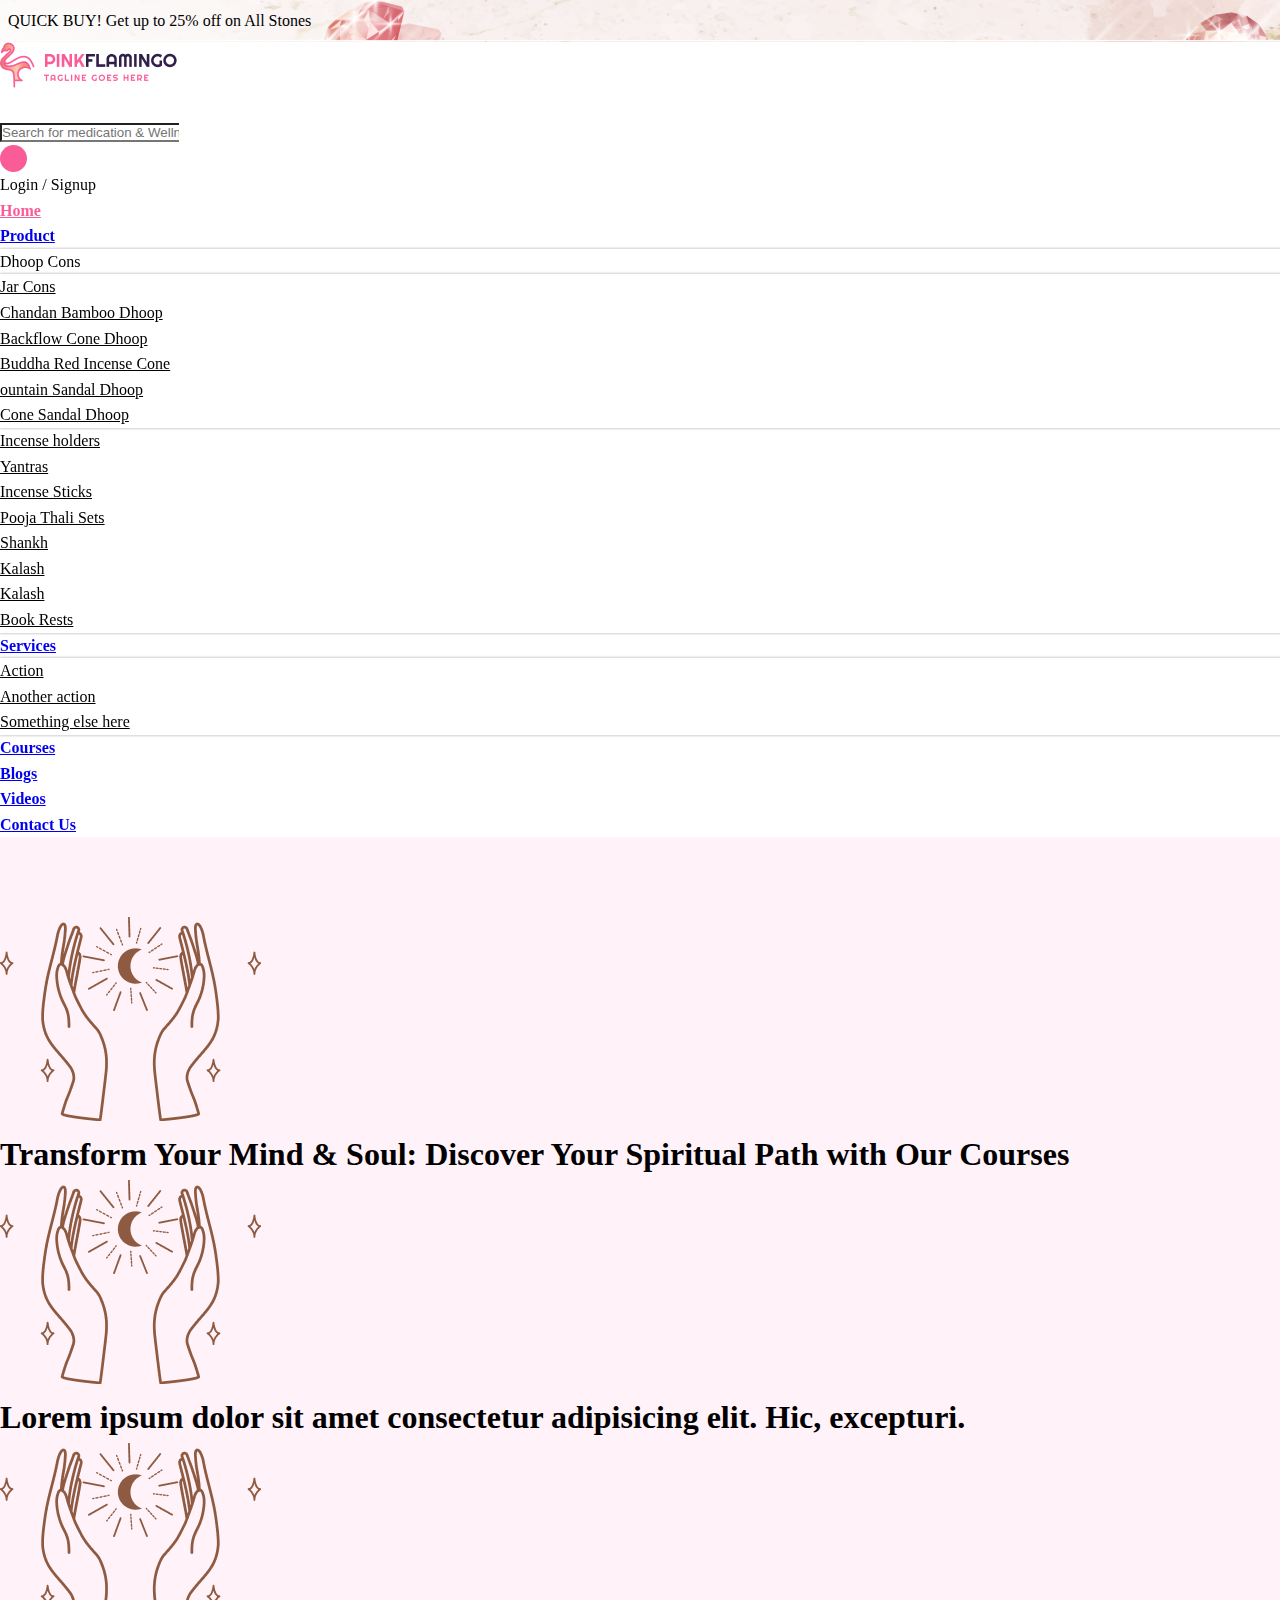
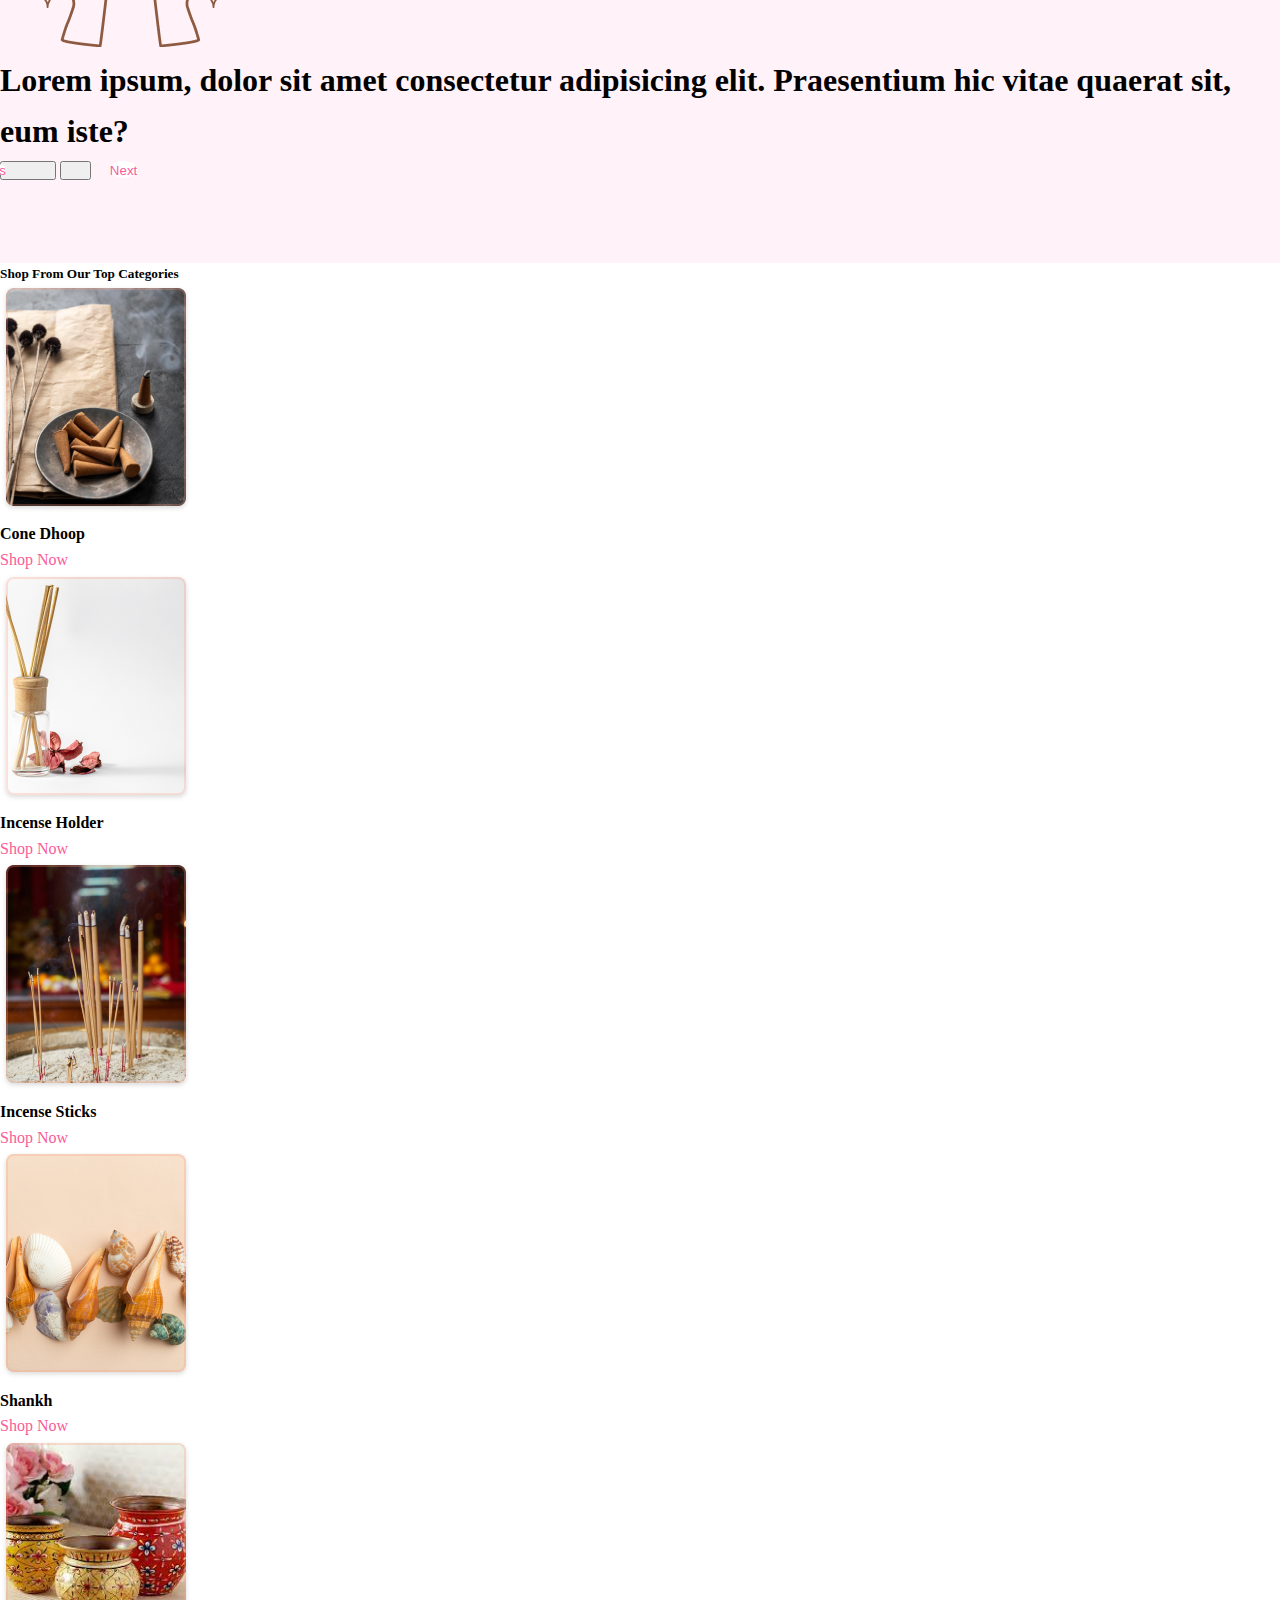
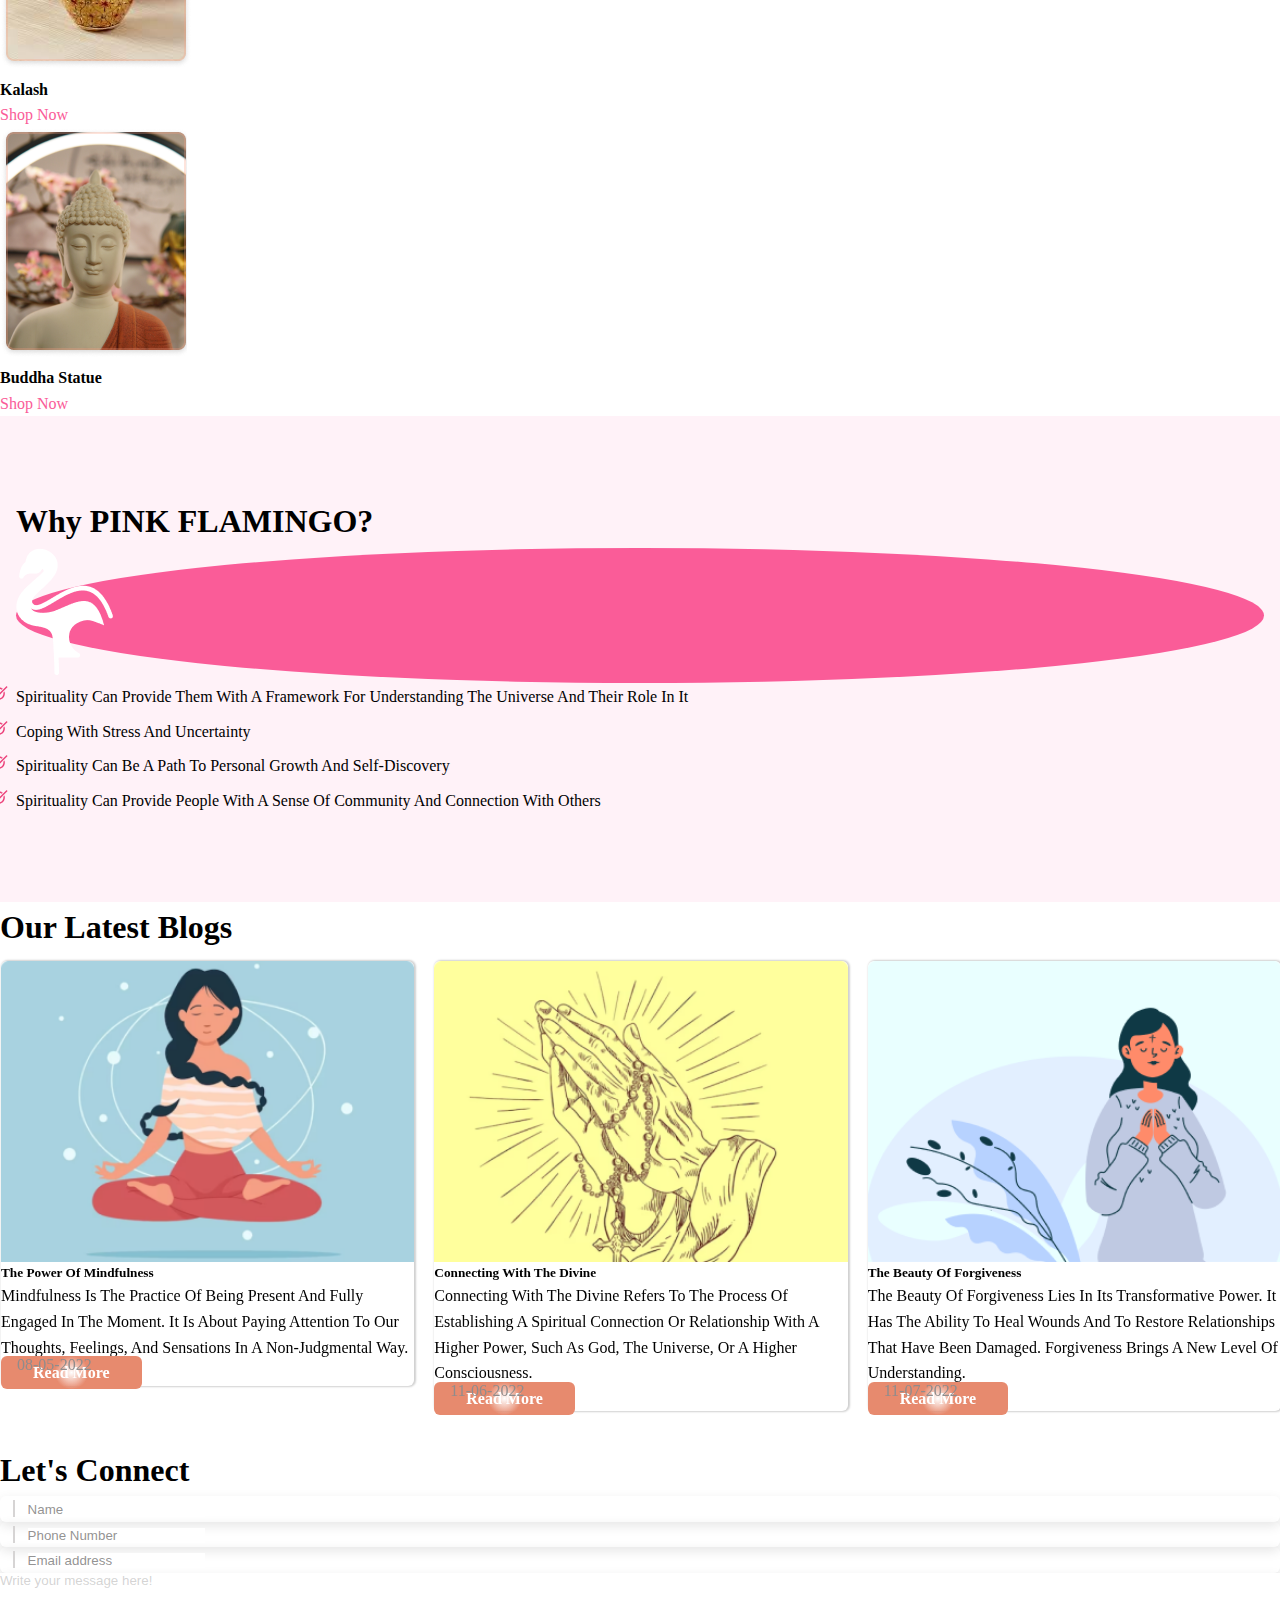
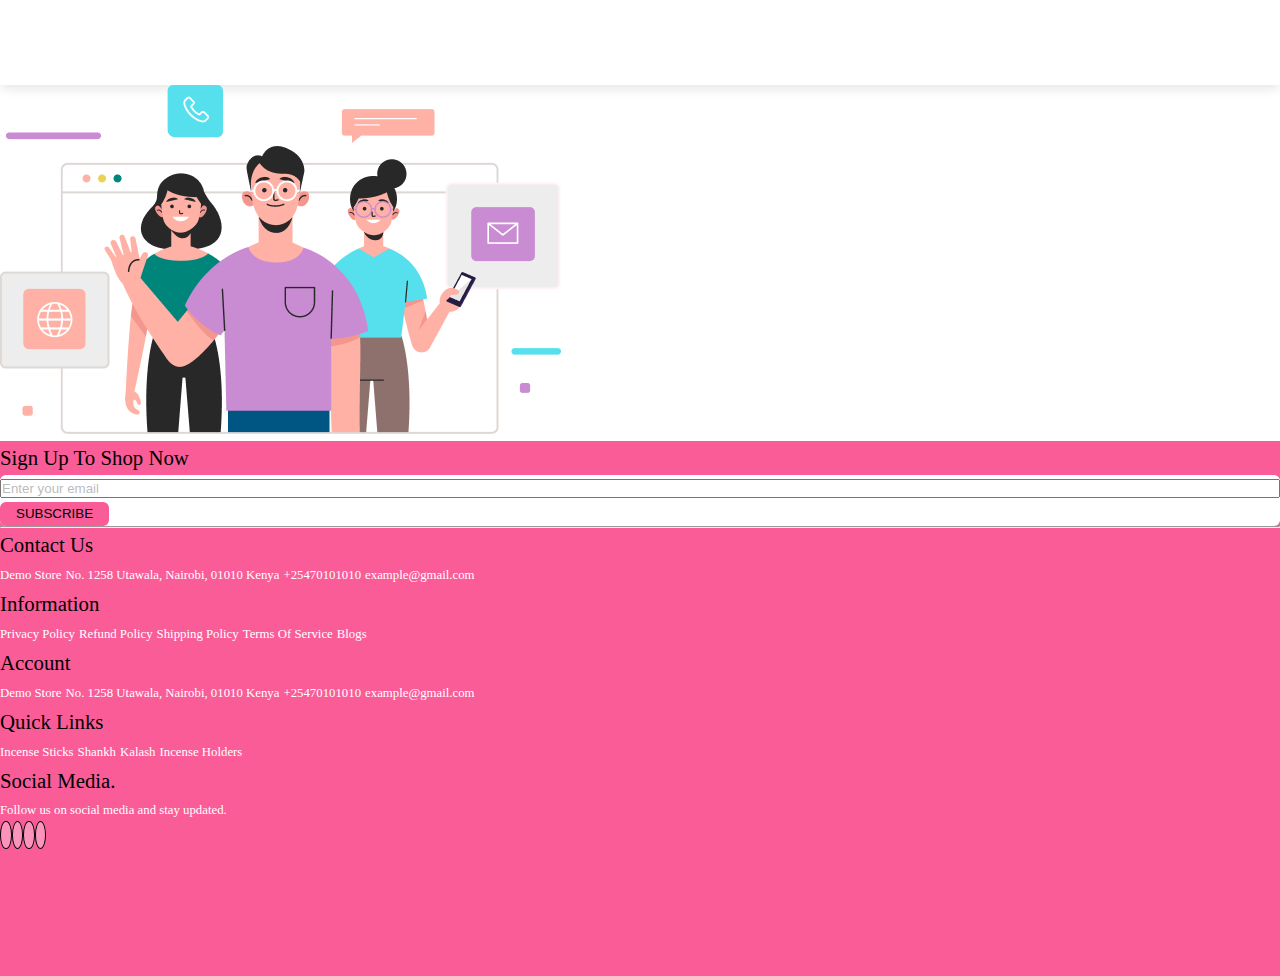
==== index.html @ a3e43878 "Update index.html" ====
<!DOCTYPE html>
<html lang="en">

<head>
  <!-- Required meta tags -->
  <meta charset="utf-8" />
  <meta name="viewport" content="width=device-width, initial-scale=1" />

  <!-- Bootstrap CSS -->
  <link href="https://cdn.jsdelivr.net/npm/bootstrap@5.0.2/dist/css/bootstrap.min.css" rel="stylesheet"
    integrity="sha384-EVSTQN3/azprG1Anm3QDgpJLIm9Nao0Yz1ztcQTwFspd3yD65VohhpuuCOmLASjC" crossorigin="anonymous">


 <title>PinkFlamingo - Trendy Flamingo Products & Unique Gifts</title>
  <meta name="description" content="PINKFLAMINGO: Your ultimate destination for unique, stylish, and trendy flamingo-themed products. Discover our exclusive collection today!">
    <meta name="keywords" content="PINKFLAMINGO, flamingo products, stylish flamingo items, trendy flamingo accessories, unique gifts, flamingo decor">

  <!-- custom links -->
  <link rel="stylesheet" href="https://cdnjs.cloudflare.com/ajax/libs/font-awesome/6.5.2/css/all.min.css"
    integrity="sha512-SnH5WK+bZxgPHs44uWIX+LLJAJ9/2PkPKZ5QiAj6Ta86w+fsb2TkcmfRyVX3pBnMFcV7oQPJkl9QevSCWr3W6A=="
    crossorigin="anonymous" referrerpolicy="no-referrer" />
  <link rel="stylesheet" href="https://cdnjs.cloudflare.com/ajax/libs/OwlCarousel2/2.3.4/assets/owl.carousel.min.css"
    integrity="sha512-tS3S5qG0BlhnQROyJXvNjeEM4UpMXHrQfTGmbQ1gKmelCxlSEBUaxhRBj/EFTzpbP4RVSrpEikbmdJobCvhE3g=="
    crossorigin="anonymous" referrerpolicy="no-referrer" />
  <link rel="stylesheet"
    href="https://cdnjs.cloudflare.com/ajax/libs/OwlCarousel2/2.3.4/assets/owl.theme.default.min.css"
    integrity="sha512-sMXtMNL1zRzolHYKEujM2AqCLUR9F2C4/05cdbxjjLSRvMQIciEPCQZo++nk7go3BtSuK9kfa/s+a4f4i5pLkw=="
    crossorigin="anonymous" referrerpolicy="no-referrer" />
  <link rel="stylesheet" href="./assets/css/style.css" />
</head>

<body>
  <div class="header">
    <div class="offerHeadline text-center">
      QUICK BUY! Get up to 25% off on All Stones
    </div>
    <div class="container">
      <div class="row align-items-center py-3">
        <!-- Logo -->
        <div class="col-12 col-md-2 text-center text-md-start">
          <a href="./index.html">
            <img src="./assets/images/logo.png" alt="Logo" class="img-fluid" />
          </a>
        </div>

        <!-- Search Bar -->
        <div class="col-10 col-md-9 col-lg-7 my-3 my-md-0">
          <div class="input-group">
            <span class="input-group-text" id="basic-addon1">
              <div class="d-flex gap-3 align-items-center">
                <i class="fa fa-map-marker" aria-hidden="true"></i>
                <span>Deliver to 110094</span>
              </div>
            </span>
            <input type="text" class="form-control" placeholder="Search for medication & Wellness products.."
              aria-label="Username" aria-describedby="basic-addon1" />
            <span class="input-group-text searchIcon" id="basic-addon1">
              <i class="fa fa-search" aria-hidden="true"></i>
            </span>
          </div>
        </div>

        <!-- Purchase Cart Icon -->
        <div class="col-2 col-md-1 col-lg-1 text-center">
          <i class="fa fa-cart-plus" aria-hidden="true"></i>
        </div>

        <!-- Login/Signup Button -->
        <div class="col-12 col-lg-2 text-center text-md-end">
          <div class="d-flex loginSingup">
            <div class="userIcon">
              <i class="fa fa-user" aria-hidden="true"></i>
            </div>
            <a href="#" class="">Login</a> / <a href="#" class="">Signup</a>
          </div>
        </div>
        <div class="col-12 col-lg-12">
          <nav class="navbar navbar-expand-lg navbar-light bg-body-tertiary">
            <div class="container-fluid justify-content-end">
              <button class="navbar-toggler" type="button" data-bs-toggle="collapse"
                data-bs-target="#navbarCenteredExample" aria-controls="navbarCenteredExample" aria-expanded="false"
                aria-label="Toggle navigation">
                <i class="fas fa-bars"></i>
              </button>
              <div class="collapse navbar-collapse justify-content-center" id="navbarCenteredExample">
                <ul class="navbar-nav gap-3 mb-2 mb-lg-0">
                  <li class="nav-item">
                    <a class="nav-link active" aria-current="page" href="./index.html">Home</a>
                  </li>
                  <li class="nav-item dropdown">
                    <a class="nav-link dropdown-toggle" href="#" id="navbarDarkDropdownMenuLink" role="button"
                      data-bs-toggle="dropdown" aria-expanded="false">
                      Product
                      <i class="fa fa-chevron-down dropChevron" aria-hidden="true"></i>
                    </a>
                    <ul class="dropdown-menu productdropdown dropdown-menu-dark"
                      aria-labelledby="navbarDarkDropdownMenuLink">
                      <li>
                        <a class="dropdown-item innerDropdownBtn">
                          <div class="d-flex justify-content-between align-items-center">
                            Dhoop Cons
                            <i class="fa fa-angle-right dropChevron" aria-hidden="true"></i>
                          </div>
                        </a>
                        <ul class="dropdown-menu innerDropdown dropdown-menu-dark"
                          aria-labelledby="navbarDarkDropdownMenuLink">
                          <li>
                            <a class="dropdown-item" href="./products/jars.html">Jar Cons</a>
                          </li>
                          <li>
                            <a class="dropdown-item" href="#">
                              Chandan Bamboo Dhoop
                            </a>
                          </li>
                          <li>
                            <a class="dropdown-item" href="#">
                              Backflow Cone Dhoop</a>
                          </li>
                          <li>
                            <a class="dropdown-item" href="#">Buddha Red Incense Cone</a>
                          </li>
                          <li>
                            <a class="dropdown-item" href="#">ountain Sandal Dhoop</a>
                          </li>
                          <li>
                            <a class="dropdown-item" href="#">Cone Sandal Dhoop</a>
                          </li>
                        </ul>
                      </li>
                      <li>
                        <a class="dropdown-item" href="#">Incense holders</a>
                      </li>
                      <li><a class="dropdown-item" href="#">Yantras</a></li>
                      <li>
                        <a class="dropdown-item" href="#">Incense Sticks</a>
                      </li>
                      <li>
                        <a class="dropdown-item" href="#">Pooja Thali Sets</a>
                      </li>
                      <li><a class="dropdown-item" href="#">Shankh</a></li>
                      <li><a class="dropdown-item" href="#">Kalash</a></li>
                      <li><a class="dropdown-item" href="#">Kalash</a></li>
                      <li>
                        <a class="dropdown-item" href="#">Book Rests</a>
                      </li>
                    </ul>
                  </li>
                  <li class="nav-item dropdown">
                    <a class="nav-link dropdown-toggle" href="#" id="navbarDarkDropdownMenuLink" role="button"
                      data-bs-toggle="dropdown" aria-expanded="false">
                      Services
                      <i class="fa fa-chevron-down dropChevron" aria-hidden="true"></i>
                    </a>
                    <ul class="dropdown-menu dropdown-menu-dark" aria-labelledby="navbarDarkDropdownMenuLink">
                      <li><a class="dropdown-item" href="#">Action</a></li>
                      <li>
                        <a class="dropdown-item" href="#">Another action</a>
                      </li>
                      <li>
                        <a class="dropdown-item" href="#">Something else here</a>
                      </li>
                    </ul>
                  </li>
                  <li class="nav-item">
                    <a class="nav-link" href="#">Courses</a>
                  </li>
                  <li class="nav-item">
                    <a class="nav-link" href="#">Blogs</a>
                  </li>
                  <li class="nav-item">
                    <a class="nav-link" href="#">Videos</a>
                  </li>
                  <li class="nav-item">
                    <a class="nav-link" href="#">Contact Us</a>
                  </li>
                </ul>
                <!-- Left links -->
              </div>
              <!-- Collapsible wrapper -->
            </div>
            <!-- Container wrapper -->
          </nav>
        </div>
      </div>
    </div>
  </div>
  <!-- ---------------------------------- -->
  <!-- ---------------------------------- -->
  <section class="bannerArea">
    <div class="container">
      <div id="carouselExampleControls" class="carousel slide" data-bs-ride="carousel">
        <div class="carousel-inner">
          <div class="carousel-item active">
            <div class="item1 d-flex gap-5 align-items-center justify-content-between">
              <img src="./assets/images/hands.png" class="w-25" alt="" />
              <h1 class="w-70">
                Transform Your Mind & Soul: Discover Your Spiritual Path with
                Our Courses
              </h1>
            </div>
          </div>

          <div class="carousel-item">
            <div class="item2 d-flex gap-5 align-items-center justify-content-between">
              <img src="./assets/images/hands.png" class="w-25" alt="" />
              <h1 class="w-70">
                Lorem ipsum dolor sit amet consectetur adipisicing elit. Hic,
                excepturi.
              </h1>
            </div>
          </div>

          <div class="carousel-item">
            <div class="item3 d-flex gap-5 align-items-center justify-content-between">
              <img src="./assets/images/hands.png" class="w-25" alt="" />
              <h1 class="w-70">
                Lorem ipsum, dolor sit amet consectetur adipisicing elit.
                Praesentium hic vitae quaerat sit, eum iste?
              </h1>
            </div>
          </div>
        </div>
        <button class="carousel-control-prev blogPrev" type="button" data-bs-target="#carouselExampleControls"
          data-bs-slide="prev">
          <span class="carousel-control-prev-icon d-flex align-items-center justify-content-center" aria-hidden="true">
            <i class="fa fa-chevron-left" aria-hidden="true"></i>
          </span>

          <span class="visually-hidden">Previous</span>
        </button>
        <button class="carousel-control-next blogNext" type="button" data-bs-target="#carouselExampleControls"
          data-bs-slide="next">
          <span class="carousel-control-next-icon d-flex align-items-center justify-content-center" aria-hidden="true">
            <i class="fa fa-angle-right" aria-hidden="true"></i>
          </span>
          <span class="visually-hidden">Next</span>
        </button>
      </div>
    </div>
  </section>
  <!-- ---------------------------------- -->
  <!-- ---------------------------------- -->
  <section class="categoriesArea pt-5 pb-5">
    <div class="container">
      <h5 class="bold">Shop From Our Top Categories</h5>

      <div class="row">
        <div class="col-12 col-md-4 col-xl-2">
          <div class="categoriesCard text-center">
            <img src="./assets/images/cone-dhoop.png" alt="" />
            <div class="cardTitle bold">Cone Dhoop</div>
            <a href="#"> Shop Now </a>
          </div>
        </div>
        <div class="col-12 col-md-4 col-xl-2">
          <div class="categoriesCard text-center">
            <img src="./assets/images/incense-holder.png" alt="" />
            <div class="cardTitle bold">Incense Holder</div>
            <a href="#"> Shop Now </a>
          </div>
        </div>
        <div class="col-12 col-md-4 col-xl-2">
          <div class="categoriesCard text-center">
            <img src="./assets/images/incense-sticks.png" alt="" />
            <div class="cardTitle bold">Incense Sticks</div>
            <a href="#"> Shop Now </a>
          </div>
        </div>
        <div class="col-12 col-md-4 col-xl-2">
          <div class="categoriesCard text-center">
            <img src="./assets/images/shankh.png" alt="" />
            <div class="cardTitle bold">Shankh</div>
            <a href="#"> Shop Now </a>
          </div>
        </div>
        <div class="col-12 col-md-4 col-xl-2">
          <div class="categoriesCard text-center">
            <img src="./assets/images/kalash.png" alt="" />
            <div class="cardTitle bold">Kalash</div>
            <a href="#"> Shop Now </a>
          </div>
        </div>
        <div class="col-12 col-md-4 col-xl-2">
          <div class="categoriesCard text-center">
            <img src="./assets/images/buddha.png" alt="" />
            <div class="cardTitle bold">Buddha Statue</div>
            <a href="#"> Shop Now </a>
          </div>
        </div>
      </div>
    </div>
  </section>

  <section class="whyFlamingo">
    <div class="container">
      <h1 class="headTitle text-center bold">Why PINK FLAMINGO?</h1>
      <div class="row mt-5 align-items-center justify-content-center">
        <div class="col-12 col-md-4">
          <div class="flamingoImg text-center p-5">
            <img src="./assets/images/flamingo.png" alt="" class="w-50 h-75" />
          </div>
        </div>
        <div class="col-12 col-md-6">
          <ul class="detailsUl">
            <li>
              Spirituality Can Provide Them With A Framework For Understanding
              The Universe And Their Role In It
            </li>
            <li>Coping With Stress And Uncertainty</li>
            <li>
              Spirituality Can Be A Path To Personal Growth And Self-Discovery
            </li>
            <li>
              Spirituality Can Provide People With A Sense Of Community And
              Connection With Others
            </li>
          </ul>
        </div>
      </div>
    </div>
  </section>

  <section class="blogArea pt-5 pb-5">
    <div class="container">
       <h1 class="text-center bold">Our Latest Blogs</h1>
      <div class="row justify-content-center align-items-center g-2 mt-5">
        <div class="carousel-wrap">
          <div class="owl-carousel">
            <div class="item">
              <div class="col px-2">
                <div class="cardContainer">
                  <div class="card pb-5">
                    <img src="./assets/images/blog-girl.png" class="card-img-top" alt="" />
                    <div class="card-body">
                      <h5 class="card-title text-center">
                        The Power Of Mindfulness
                      </h5>
                      <p class="card-text">
                        Mindfulness Is The Practice Of Being Present And Fully
                        Engaged In The Moment. It Is About Paying Attention To
                        Our Thoughts, Feelings, And Sensations In A
                        Non-Judgmental Way.
                      </p>
                      <div class="text-center pt-3">
                        <a href="" class="blogReadMore">Read More</a>
                      </div>
                    </div>
                    <p class="blogDate">08-05-2022</p>
                  </div>
                </div>
              </div>
            </div>
            <div class="item">
              <div class="col px-2">
                <div class="cardContainer">
                  <div class="card pb-5">
                    <img src="./assets/images/blog-hands.png" class="card-img-top" alt="" />
                    <div class="card-body">
                      <h5 class="card-title text-center">
                        Connecting With The Divine
                      </h5>
                      <p class="card-text">
                        Connecting With The Divine Refers To The Process Of
                        Establishing A Spiritual Connection Or Relationship
                        With A Higher Power, Such As God, The Universe, Or A
                        Higher Consciousness.
                      </p>
                      <div class="text-center pt-3">
                        <a href="" class="blogReadMore">Read More</a>
                      </div>
                    </div>
                    <p class="blogDate">11-06-2022</p>
                  </div>
                </div>
              </div>
            </div>
            <div class="item">
              <div class="col px-2">
                <div class="cardContainer">
                  <div class="card pb-5">
                    <img src="./assets/images/blog-girl-2.png" class="card-img-top" alt="" />
                    <div class="card-body">
                      <h5 class="card-title text-center">
                        The Beauty Of Forgiveness
                      </h5>
                      <p class="card-text">
                        The Beauty Of Forgiveness Lies In Its Transformative
                        Power. It Has The Ability To Heal Wounds And To
                        Restore Relationships That Have Been Damaged.
                        Forgiveness Brings A New Level Of Understanding.
                      </p>
                      <div class="text-center pt-3">
                        <a href="" class="blogReadMore">Read More</a>
                      </div>
                    </div>
                    <p class="blogDate">11-07-2022</p>
                  </div>
                </div>
              </div>
            </div>
          </div>
        </div>
      </div>
    </div>
  </section>
  <!-- connection -->
  <section class="connection my-5">
    <div class="container">
      <h1 class="text-center mb-5">Let's Connect</h1>
      <div class="row mt-5">
        <div class="col-12 col-lg-6 mb-3">
          <form class="form" autocomplete="on">
            <div class="row">
              <div class="inputArea col-6 d-flex align-items-center px-3 py-4">
                <i class="fa-regular fa-user"></i>
                <input type="text" placeholder="Name" class="w-100" />
              </div>
              <div class="inputArea col-6 d-flex align-items-center px-3 py-4">
                <i class="fa-solid fa-phone"></i>
                <input type="tel" placeholder="Phone Number" class="w-100" />
              </div>
            </div>
            <div class="inputArea d-flex align-items-center mt-3 px-3 py-4">
              <i class="fa-regular fa-envelope"></i>
              <input type="email" placeholder="Email address" class="w-100" />
            </div>
            <div class="inputArea messageBox d-flex mt-3 px-3 py-4">
              <input type="text" placeholder="Write your message here!" class="w-100" />
            </div>
          </form>
        </div>
        <div class="col-12 col-lg-6">
          <div class="imgWrapper">
            <img src="./assets/images/contact-img.png" alt="" class="w-100" />
          </div>
        </div>
      </div>
    </div>
  </section>

  <!-- footer -->
  <footer class="text-white">
    <div class="container">
      <div class="topRow p-5">
        <div class="row">
          <div class="col-lg-6 col-12 col-md-4 d-flex align-items-center gap-2">
            <i class="fa-regular fa-envelope"></i>
            <h2>Sign Up To Shop Now</h2>
          </div>
          <div class="col-lg-6 col-12 col-md-8">
            <div class="inputField p-2 d-flex flex-column gap-3 flex-md-row">
              <input type="email" placeholder="Enter your email" class="border-0" />
              <button class="text-white">SUBSCRIBE</button>
            </div>
          </div>
        </div>
      </div>
    </div>
    <hr />
    <div class="container-fluid">
      <div class="bottomRow px-3 py-5">
        <div class="rows d-flex justify-content-between text-white flex-wrap">
          <div class="row1 d-flex flex-column">
            <h3>Contact Us</h3>
            <a href="">Demo Store</a>
            <a href=""> No. 1258 Utawala, Nairobi, 01010 Kenya</a>
            <a href="">+25470101010</a>
            <a href="">example@gmail.com</a>
          </div>
          <div class="row2 d-flex flex-column">
            <h3>Information</h3>

            <a href="">Privacy Policy</a>
            <a href=""> Refund Policy</a>
            <a href="">Shipping Policy</a>
            <a href="">Terms Of Service</a>
            <a href=""> Blogs</a>
          </div>
          <div class="row3 d-flex flex-column">
            <h3>Account</h3>
            <a href="">Demo Store</a>
            <a href=""> No. 1258 Utawala, Nairobi, 01010 Kenya</a>
            <a href="">+25470101010</a>
            <a href="">example@gmail.com</a>
          </div>
          <div class="row4 d-flex flex-column">
            <h3>Quick Links</h3>

            <a href="">Incense Sticks</a>
            <a href=""> Shankh</a>
            <a href="">Kalash</a>
            <a href="">Incense Holders</a>
          </div>
          <div class="row5 d-flex flex-column">
            <h3>Social Media.</h3>
            <a href="">Follow us on social media and stay updated.</a>
            <div class="icons d-flex gap-3 mt-3">
              <i class="fa-brands fa-twitter"></i>
              <i class="fa-brands fa-square-facebook"></i>
              <i class="fa-brands fa-square-instagram"></i>
              <i class="fa-brands fa-youtube"></i>
            </div>
          </div>
        </div>
      </div>
    </div>
  </footer>
  <!-- Optional JavaScript; choose one of the two! -->

  <!-- Option 1: Bootstrap Bundle with Popper -->
  <script src="https://cdn.jsdelivr.net/npm/bootstrap@5.0.2/dist/js/bootstrap.bundle.min.js"
    integrity="sha384-MrcW6ZMFYlzcLA8Nl+NtUVF0sA7MsXsP1UyJoMp4YLEuNSfAP+JcXn/tWtIaxVXM"
    crossorigin="anonymous"></script>


  <!-- Option 2: Separate Popper and Bootstrap JS -->
  <!--
    <script src="https://cdn.jsdelivr.net/npm/@popperjs/core@2.9.2/dist/umd/popper.min.js" integrity="sha384-IQsoLXl5PILFhosVNubq5LC7Qb9DXgDA9i+tQ8Zj3iwWAwPtgFTxbJ8NT4GN1R8p" crossorigin="anonymous"></script>
    <script src="https://cdn.jsdelivr.net/npm/bootstrap@5.0.2/dist/js/bootstrap.min.js" integrity="sha384-cVKIPhGWiC2Al4u+LWgxfKTRIcfu0JTxR+EQDz/bgldoEyl4H0zUF0QKbrJ0EcQF" crossorigin="anonymous"></script>
    -->
  <!-- custom js -->
  <!-- <script src="/path/to/cdn/bootstrap.bundle.min.js"></script> -->
  <script src="https://cdnjs.cloudflare.com/ajax/libs/jquery/3.6.0/jquery.min.js"
    integrity="sha512-894YE6QWD5I59HgZOGReFYm4dnWc1Qt5NtvYSaNcOP+u1T9qYdvdihz0PPSiiqn/+/3e7Jo4EaG7TubfWGUrMQ=="
    crossorigin="anonymous" referrerpolicy="no-referrer"></script>
  <script src="https://cdnjs.cloudflare.com/ajax/libs/OwlCarousel2/2.3.4/owl.carousel.min.js"
    integrity="sha512-bPs7Ae6pVvhOSiIcyUClR7/q2OAsRiovw4vAkX+zJbw3ShAeeqezq50RIIcIURq7Oa20rW2n2q+fyXBNcU9lrw=="
    crossorigin="anonymous" referrerpolicy="no-referrer"></script>
  <script src="./assets/js/home.js"></script>
</body>

</html>
---- assets/css/style.css ----
.navbar-toggler-icon {
  font-size: 1.5rem;
}

:root {
  --pink: #fa5c98;
  --text-color: #fff;
  --border-radius: 6px;
}

* {
  margin: 0;
  padding: 0;
  box-sizing: border-box;
}

body {
  font-family: "Poppins" !important;
  line-height: 1.6;
}

.bold {
  font-weight: bold;
}

.header {
  background-color: transparent;
  position: sticky;
  top: 0;
  left: 0;
  width: 100%;
  z-index: 1000;
  background-color: white;
}

.offerHeadline {
  background-image: url("../images/header-background.png");
  padding: 0.5rem;
}
#basic-addon1 {
  font-size: 15px;
}
.input-group input {
  border-right: none;
}

.input-group input:focus {
  outline: none;
  box-shadow: none;
  /* border: none; */
}

.input-group .input-group-text {
  max-width: 25%;
  white-space: normal;
  text-align: left;
}

.input-group .input-group-text:first-child {
  background-color: var(--pink);
  color: white;
}

.searchIcon {
  background-color: transparent;
  border-left: none;
}

.loginSingup .userIcon {
  background-color: var(--pink);
  width: 1.7rem;
  height: 1.7rem;
  text-align: center;
  border-radius: 50%;
  margin-right: 0.2rem;
}

.loginSingup .userIcon i {
  color: black;
}

.loginSingup a {
  color: black;
  text-decoration: none;
}

.dropdown-toggle::after {
  content: none;
}

.dropChevron {
  color: var(--pink);
}
.showinnerDropdown {
  display: block !important;
}
.nav-link.active {
  color: var(--pink) !important;
}

/* navbar css start */

.showInnerDropdownBtn {
  display: block !important;
  position: absolute !important;
  left: 100%;
  top: 0;
  height: 100%;
}

.dropdown-menu-dark {
  color: black;
  background-color: white;
}

.dropdown-menu-dark .dropdown-item {
  color: black;
}

.dropdown-menu-dark:hover .dropdown-item:hover {
  color: var(--pink);
  background-color: #fff2f8;
}

.nav-link {
  font-weight: bold;
}

.navbar-nav .dropdown-menu {
  border: none;
  box-shadow: 1px 0px 2px 1px #00000030;
}

/* navbar css end */

/* banner css start */
.bannerArea {
  background-color: #fff2f8;
  padding: 5rem 0;
}

.bannerArea h1 {
  font-weight: bold;
  line-height: 1.6;
}

/* banner css end */

/* categories css start */
.categoriesArea .categoriesCard a {
  text-decoration: none;
  color: var(--pink);
}

/* categories css end */

/* whyFlamingo css start */
.whyFlamingo {
  background-color: #fff2f8;
  padding: 5rem 1rem;
}

.flamingoImg {
  background-color: var(--pink);
  border-radius: 50%;
}

.whyFlamingo .detailsUl {
  list-style-image: url("../images/check.png");
}

.whyFlamingo .detailsUl li {
  margin-bottom: 0.5rem;
}

/* whyFlamingo css end */

/* blogArea css start */
.blogArea .card {
  border-radius: 6px;
  border: none;
  box-shadow: 1px 0px 2px 1px #00000030;
  position: relative;
  margin-top: 0.5rem;
  margin-bottom: 0.5rem;
}

.blogArea .card .blogDate {
  position: absolute;
  bottom: 0.5rem;
  left: 1rem;
  color: rgb(144, 140, 140);
}

.blogReadMore {
  text-decoration: none;
  color: white;
  font-weight: bold;
  padding: 0.5rem 2rem;
  border-radius: 6px;
  background: rgb(255, 255, 255);
  background: radial-gradient(
    circle,
    rgba(255, 255, 255, 0.034226190476190466) 0%,
    rgba(231, 138, 110, 1) 23%
  );
}

.blogReadMore:hover {
  color: white;
  /* box-shadow: 1px 0px 2px 1px #00000030; */
}

.bannerArea .blogPrev span,
.bannerArea .blogNext span {
  background-color: white;
}

.blogPrev span {
  color: var(--pink);
  background-color: #fff2f8;
  border-radius: 50%;
  background-image: none;
  padding-top: 0.1rem;
  opacity: 1;
  cursor: pointer !important;
  position: relative;
  left: -3rem;
}

.blogNext span {
  color: var(--pink);
  background-color: #fff2f8;
  border-radius: 50%;
  background-image: none;
  padding-top: 0.1rem;
  opacity: 1;
  cursor: pointer !important;
  position: relative;
  right: -3rem;
}

/* blogArea css end */

/* connection */

.connection h1 {
  font-weight: 700;
}

.connection .inputArea {
  box-shadow: rgba(0, 0, 0, 0.1) 0px 4px 12px;
  border-radius: var(--border-radius);
}

.connection .inputArea i {
  color: var(--pink);
  padding-right: 0.8rem;
  margin-right: 0.8rem;
  border-right: solid 2px rgb(214, 212, 212);
}

.connection .inputArea ::placeholder {
  color: rgba(118, 117, 117, 0.795);
  font-weight: 500;
}

.connection .form .row {
  margin: unset !important;
}

@media (max-width: 320px) {
  .connection .form .row {
    flex-direction: column;
  }

  .connection .form .row .inputArea {
    width: 100%;
  }
}

.connection .inputArea input:focus,
.connection .inputArea input {
  border: none;
  outline: none;
}

.connection .messageBox input {
  height: 7rem;
  width: -webkit-fill-available;
  position: relative;
}

.connection .messageBox ::placeholder {
  color: rgba(152, 151, 151, 0.422);
  position: absolute;
  top: 0;
}

/* footer */
footer {
  background-color: var(--pink);
}

footer .inputField {
  background-color: var(--text-color);
  border-radius: var(--border-radius);
}

footer .topRow i {
  font-size: 2.3rem;
}

footer .topRow h2 {
  font-size: 1.3rem;
  font-weight: 500;
}

footer .inputField button {
  background-color: var(--pink);
  border-radius: var(--border-radius);
  border: none;
  padding: 0.3rem 1rem;
}

footer .inputField input {
  width: -webkit-fill-available;
}

footer .inputField input:focus {
  outline: none;
}

footer .inputField ::placeholder {
  color: rgba(118, 117, 117, 0.505);
  font-weight: 500;
}

footer hr {
  opacity: 1;
  margin: 0;
}

footer h3 {
  font-size: 1.3rem;
  font-weight: 500;
}

footer .rows {
  gap: 2rem;
  row-gap: 1.5rem;
}

footer .bottomRow {
  padding-bottom: 8rem !important;
}

footer .bottomRow a {
  color: var(--text-color);
  text-decoration: none;
  font-size: 0.8rem;
  padding-top: 0.4rem;
}

footer .icons i {
  background-color: rgba(255, 255, 255, 0.338);
  border: solid 1px;
  padding: 0.3rem;
  border-radius: 50%;
}

/* -------------------------------- */
/* -------------------------------- 

jars page css

 -------------------------------- */
/* -------------------------------- */

.priceCatogery .dropdown button {
  border-radius: 35px;
  padding: 0 1rem;
  color: #c6c6c6;
  border: 2px solid #c6c6c6;
  background-color: transparent;
}

.priceCatogery .dropdown-menu li {
  color: #c6c6c6;
}

.priceCatogery .dropdown-menu li:hover {
  background-color: pink;
  color: var(--pink);
}

.jarProduct .imgWraper {
  border: solid 2px #ea9683;
  border-radius: var(--border-radius);
  overflow: hidden;
  height: 19rem;
  display: flex;
}

.jarProduct .sac {
  background-color: #fdf5c6;
}

.jarProduct .imgWraper img {
  display: block;
  margin: auto;
  height: 100%;
  object-fit: contain;
}

.jarProduct .card {
  border: none;
  padding: 0.5rem;
}

.jarProduct .card h3 {
  color: var(--pink);
  font-size: 0.9rem;
  font-weight: 600;
  margin-top: 1rem;
}

.jarProduct .card p {
  font-size: 0.85rem;
  margin-bottom: 0;
}

.jarProduct .card h4 {
  color: #c0590e;
  font-size: 1.3rem;
  font-weight: 600;
}

.pagination a {
  text-decoration: none;
}

.pagination .page-link {
  color: black;
  border: none;
}

.pagination .page-link.active,
.pagination .page-link:active {
  background-image: radial-gradient(
    circle,
    #ffc7ab,
    #fab99c,
    #f6ab8d,
    #f19d80,
    #ec8f73
  );
  border-radius: 50%;
  color: var(--text-color);
  width: 2rem;
  height: 2rem;
  display: flex;
  justify-content: center;
  align-items: center;
}

.page-link:first-child:focus,
.page-link:focus {
  color: var(--text-color);
  background-image: radial-gradient(
    circle,
    #ffc7ab,
    #fab99c,
    #f6ab8d,
    #f19d80,
    #ec8f73
  );
  width: 2rem;
  height: 2rem;
  display: flex;
  justify-content: center;
  align-items: center;
  outline: 0;
  box-shadow: none;
  border-radius: 50%;
}

.pagination #prev,
.pagination #next {
  color: #ea9683;
  font-weight: 500;
  font-weight: 0.6rem;
}

/* ------------------------- */
/* --------
add product css
----------------- */
/* ------------------------- */

.productdetails .nav {
  flex-basis: 10%;
  flex-grow: 1;
  gap: 1rem;
}

.productdetails .nav button {
  height: 8rem;
  width: 100%;
  background-color: white !important;
  border: 1px solid rgb(220, 219, 219);
}

.productdetails .nav button img {
  height: 7rem;
  width: auto;
}

.productdetails .tab-content {
  flex-basis: 90%;
  flex-grow: 1;
}

.productdetails .tab-pane p {
  font-size: 0.7rem;
  margin-bottom: 0.3rem;
}

.productdetails .tab-pane h2 {
  font-size: 1.2rem;
  font-weight: 500;
  margin-bottom: 0;
}

.productdetails .tab-pane ul {
  font-size: 0.9rem;
  padding-left: 1rem;
}

.stars i {
  color: #ffbb0e;
}

.tab-pane .endPannel h2 {
  font-weight: 600;
}

.tab-pane .endPannel h2.crossed {
  font-size: 1rem;
  color: rgba(105, 104, 104, 0.263);
  text-decoration: line-through;
}

.count .box {
  border: solid 1px;
  font-size: 1rem;
  line-height: 0;
  padding: 1rem 0.8rem 1.2rem 0.8rem;
  font-weight: 600;
}

button.buy {
  background-image: radial-gradient(
    circle,
    #fbd0c2,
    #fcc8b7,
    #fdc0ac,
    #fdb7a1,
    #fdaf96,
    #fba98f,
    #f9a388,
    #f79d81,
    #f3987c,
    #ef9377,
    #ea8e72,
    #e6896d
  );
  padding: 0.4rem 1.5rem;
  border: none;
  border-radius: 8px;
  font-size: 0.8rem;
  font-weight: 600;
}

button.cart {
  background: linear-gradient(
    to right,
    #fbd0c2,
    #fcc8b7,
    #fdc0ac,
    #fdb7a1,
    #fdaf96,
    #fba98f,
    #f9a388,
    #f79d81,
    #f3987c,
    #ef9377,
    #ea8e72,
    #e6896d
  );
  -webkit-background-clip: text;
  -webkit-text-fill-color: transparent;
  background-clip: text;
  color: transparent;
  padding: 0.4rem 1.5rem;
  border: 2px solid #e6896d;
  border-radius: 8px;
  font-size: 0.8rem;
  font-weight: 600;
}

/* ------------ */
/* ------------ */

/* .addProduct {
  font-family: "Poppins";
} */

.addProduct .gradient-btn {
  background-image: radial-gradient(
    circle,
    #ffc7ab,
    #fab99c,
    #f6ab8d,
    #f19d80,
    #ec8f73
  );
  border: none;
  border-radius: 10px;
  color: white;
  padding: 1rem 2rem;
  display: flex;
  align-items: center;
  justify-content: center;
  gap: 0.5rem;
  cursor: pointer;
}

.addProduct .gradient-btn.disabled {
  cursor: not-allowed;
  background: #c6c6c6;
}

.addProduct .nav {
  justify-content: center;
}

.addProduct .nav-pills .nav-link {
  background: transparent;
  color: #191919;
  font-weight: 500;
  font-size: 16px;
  border-radius: 0;
}

.addProduct .nav-pills .nav-link.active,
.addProduct .nav-pills .show > .nav-link {
  background: transparent;
  border-bottom: 2px solid #fa5c98;
  color: #191919;
}

.addProduct .tabs .tab-content {
  width: 60%;
  margin: auto;
  margin-top: 2rem;
}

/* card */
.addProduct .card .icon.text-danger {
  background: #ea778252;
  cursor: pointer;
}

.addProduct .card .icon.text-body-tertiary {
  background: #fbfbfb52;
  border: 1px solid #d9d9d9;
}

.addProduct .card {
  border: 2px solid #f19d80;
}

.addProduct .card-img {
  width: 100%;
  height: 15rem;
  display: flex;
  justify-content: center;
  align-items: center;
}

.addProduct .card ~ .btmText {
  display: flex;
  flex-direction: column;
  justify-content: center;
  align-items: center;
  margin-top: 1rem;
}

.addProduct .text-orange {
  color: #f19d80;
  font-weight: 600;
}

.addProduct .text-gray {
  color: #d9d9d9;
}

.addProduct .card ~ .btmText h4 {
  color: #fa5c98;
  font-size: 16px;
}

.addProduct .carousel-wrap {
  position: relative;
}

.blogArea .owl-carousel .owl-nav [class*="owl-"],
.addProduct .owl-carousel .owl-nav [class*="owl-"] {
  -webkit-transition: all 0.3s ease;
  transition: all 0.3s ease;
}

.blogArea .owl-carousel .owl-nav [class*="owl-"].disabled:hover,
.addProduct .owl-carousel .owl-nav [class*="owl-"].disabled:hover {
  background-color: #d6d6d6;
}

.blogArea .owl-carousel,
.addProduct .owl-carousel {
  position: relative;
}

.blogArea .owl-carousel .owl-dots.disabled,
.blogArea .owl-carousel .owl-nav.disabled,
.addProduct .owl-carousel .owl-dots.disabled,
.addProduct .owl-carousel .owl-nav.disabled {
  display: block;
}

.blogArea .owl-carousel .owl-next,
.blogArea .owl-carousel .owl-prev,
.addProduct .owl-carousel .owl-next,
.addProduct .owl-carousel .owl-prev {
  width: 50px;
  height: 50px;
  line-height: 50px;
  border-radius: 50%;
  position: absolute;
  top: 30%;
  font-size: 20px;
  border: 1px solid #ddd;
  text-align: center;
}

.blogArea .owl-carousel .owl-nav button.owl-next,
.blogArea .owl-carousel .owl-nav button.owl-prev,
.addProduct .owl-carousel .owl-nav button.owl-next,
.addProduct .owl-carousel .owl-nav button.owl-prev {
  color: #fa5c98 !important;
  background: rgba(250, 92, 153, 0.167) !important;
}

.blogArea .owl-carousel .owl-prev,
.addProduct .owl-carousel .owl-prev {
  left: -70px;
}

.blogArea .owl-carousel .owl-next,
.addProduct .owl-carousel .owl-next {
  right: -70px;
}

.addProduct .owl-dots {
  text-align: center;
  padding-top: 15px;
}

.addProduct .owl-dots button.owl-dot {
  width: 10px;
  height: 10px;
  border-radius: 50%;
  display: inline-block;
  background: #d6d6d6;
  margin: 0 3px;
}

.addProduct .owl-dots button.owl-dot.active {
  background: rgba(250, 92, 153, 0.284) !important;
}

.addProduct .owl-dots button.owl-dot:focus {
  outline: none;
}
.addProduct .card .badge,
.addProduct .card .rounded-circle {
  position: relative;
  z-index: 1;
}
.addProduct .rounded-circle.text-danger {
  background: #ea778252 !important;
  cursor: pointer;
}
/* ----- breadcrumb css ----- */

.breadcrumb a {
  text-decoration: none;
  color: #c6c6c6;
}

.breadcrumb li {
  color: #c6c6c6 !important;
}

.breadcrumb-item + .breadcrumb-item::before {
  color: #c6c6c6;
  content: ">";
}

@media screen and (max-width: 576px) {
  .header {
    position: static;
  }
  .categoriesArea .categoriesCard img {
    width: 90%;
  }

  .bottomRow .rows {
    flex-direction: column;
  }

  .bannerArea .carousel-item .d-flex {
    flex-direction: column;
    width: 80%;
    margin: auto;
  }

  .input-group .input-group-text {
    max-width: 35%;
  }

  .blogNext span {
    right: -1rem;
  }

  .blogPrev span {
    left: -1rem;
  }

  .flamingoImg {
    width: 60%;
    margin: auto;
    margin-bottom: 1rem;
  }

  .blogArea .owl-carousel,
  .addProduct .owl-carousel {
    width: 80%;
    margin: auto;
  }

  .blogArea .owl-carousel .cardContainer {
    width: 100%;
    margin: auto;
  }

  .blogArea .owl-carousel .owl-next,
  .addProduct .owl-carousel .owl-next {
    right: -48px;
  }

  .blogArea .owl-carousel .owl-prev,
  .addProduct .owl-carousel .owl-prev {
    left: -48px;
  }

  .addProduct .tabs .tab-content {
    width: 90%;
  }

  .addProduct .card-img {
    height: 340px;
  }

  .productdetails .nav button {
    height: 10rem;
    width: 45%;
    margin: auto;
  }
  .pagination {
    gap: 0.5rem !important;
  }
  .navbar-nav {
    gap: 0 !important;
  }
  footer .bottomRow {
    padding-bottom: 3rem !important;
  }
  #basic-addon1 {
    font-size: 10px;
  }
  .blogArea {
    padding-bottom: 0 !important;
  }
  .inputArea.col-6 {
    width: 100% !important;
  }
}

@media screen and (min-width: 577px) and (max-width: 768px) {
  .blogArea .owl-carousel,
  .addProduct .owl-carousel {
    width: 100%;
    margin: auto;
    padding-left: 5px;
  }

  .blogArea .owl-carousel .owl-next,
  .addProduct .owl-carousel .owl-next {
    right: -40px;
    width: 40px;
    height: 40px;
  }

  .blogArea .owl-carousel .owl-prev,
  .addProduct .owl-carousel .owl-prev {
    left: -35px;
    width: 40px;
    height: 40px;
  }

  .addProduct .tabs .tab-content {
    width: 90%;
  }

  .productdetails .nav button {
    height: 8rem;
    width: 20%;
    margin: auto;
  }

  .navbar-nav {
    gap: 0 !important;
  }
}
@media (min-width: 992px) {
  .navbar-expand-lg .navbar-toggler {
    display: none;
  }
}

@media (max-width: 992px) {
  .navbar-toggler {
    margin-top: -2rem;
    margin-right: -1rem;
  }
  #basic-addon1 {
    font-size: 10px;
  }
}
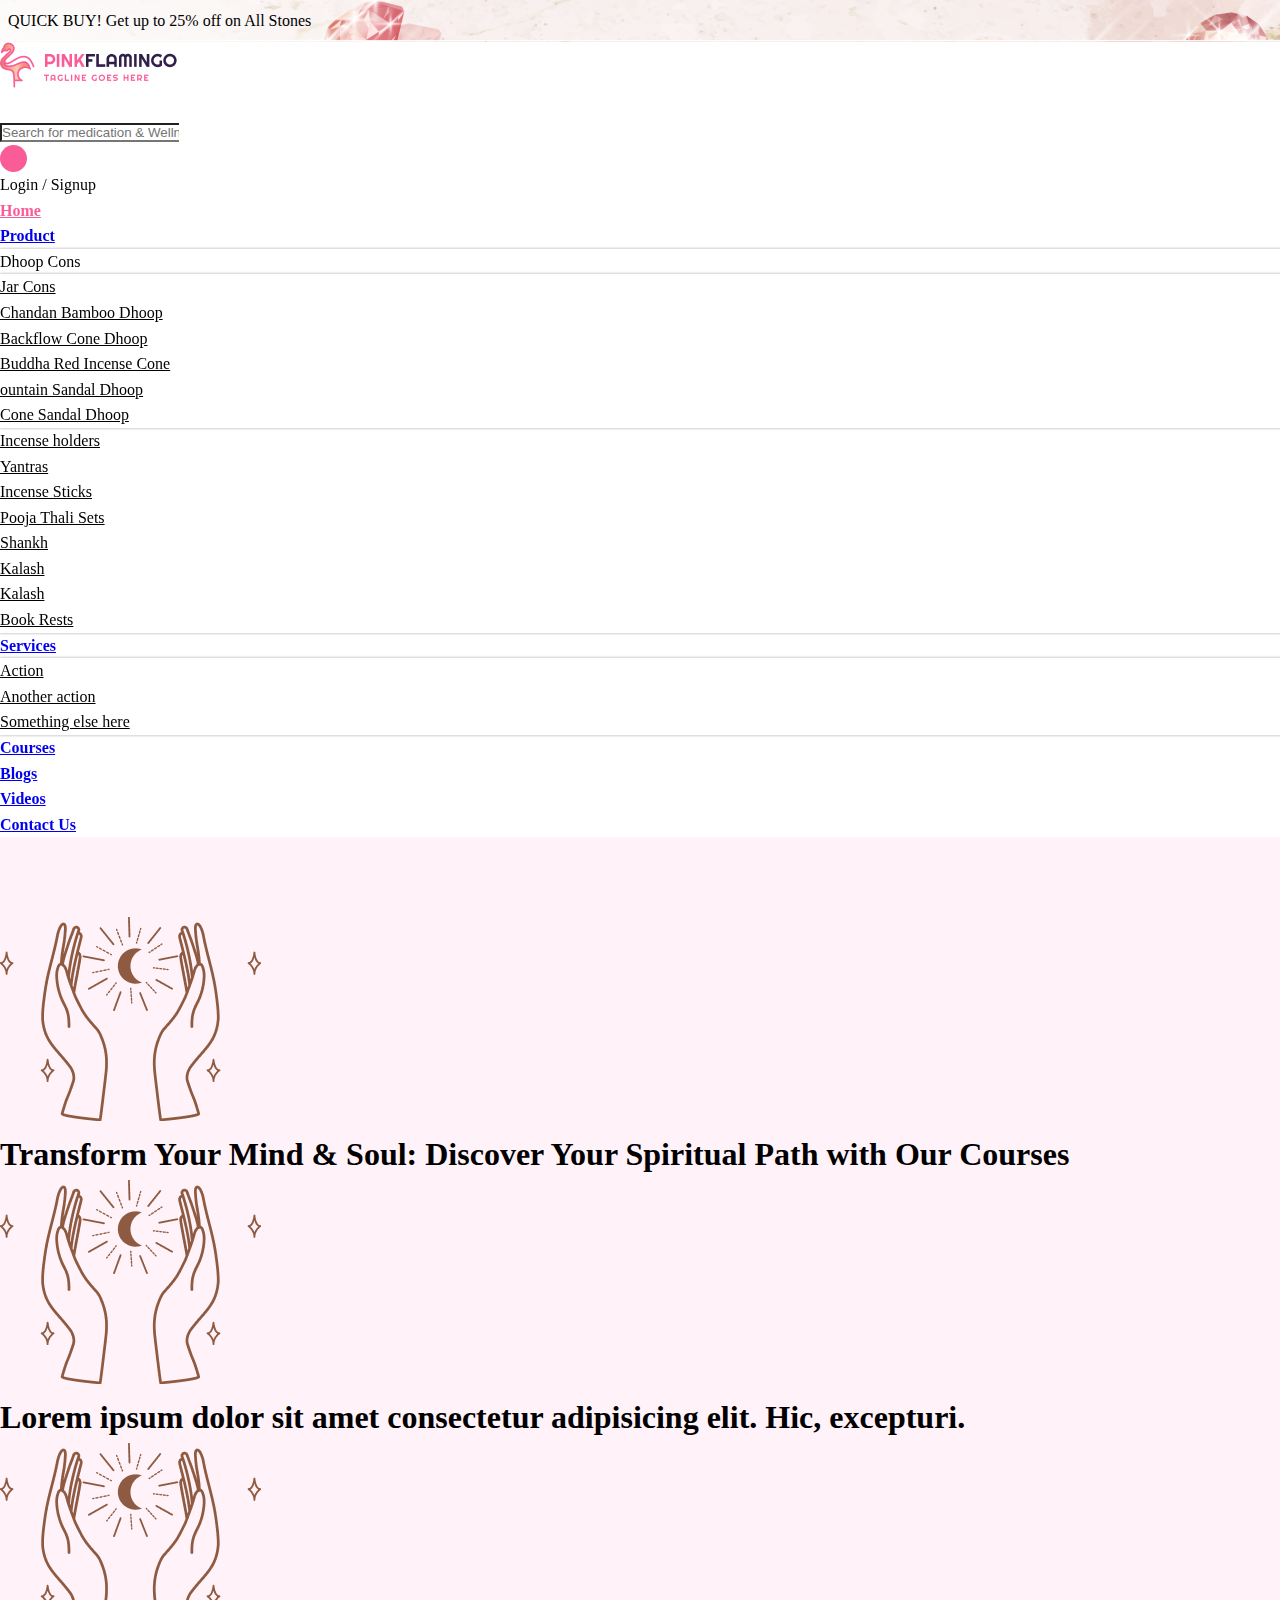
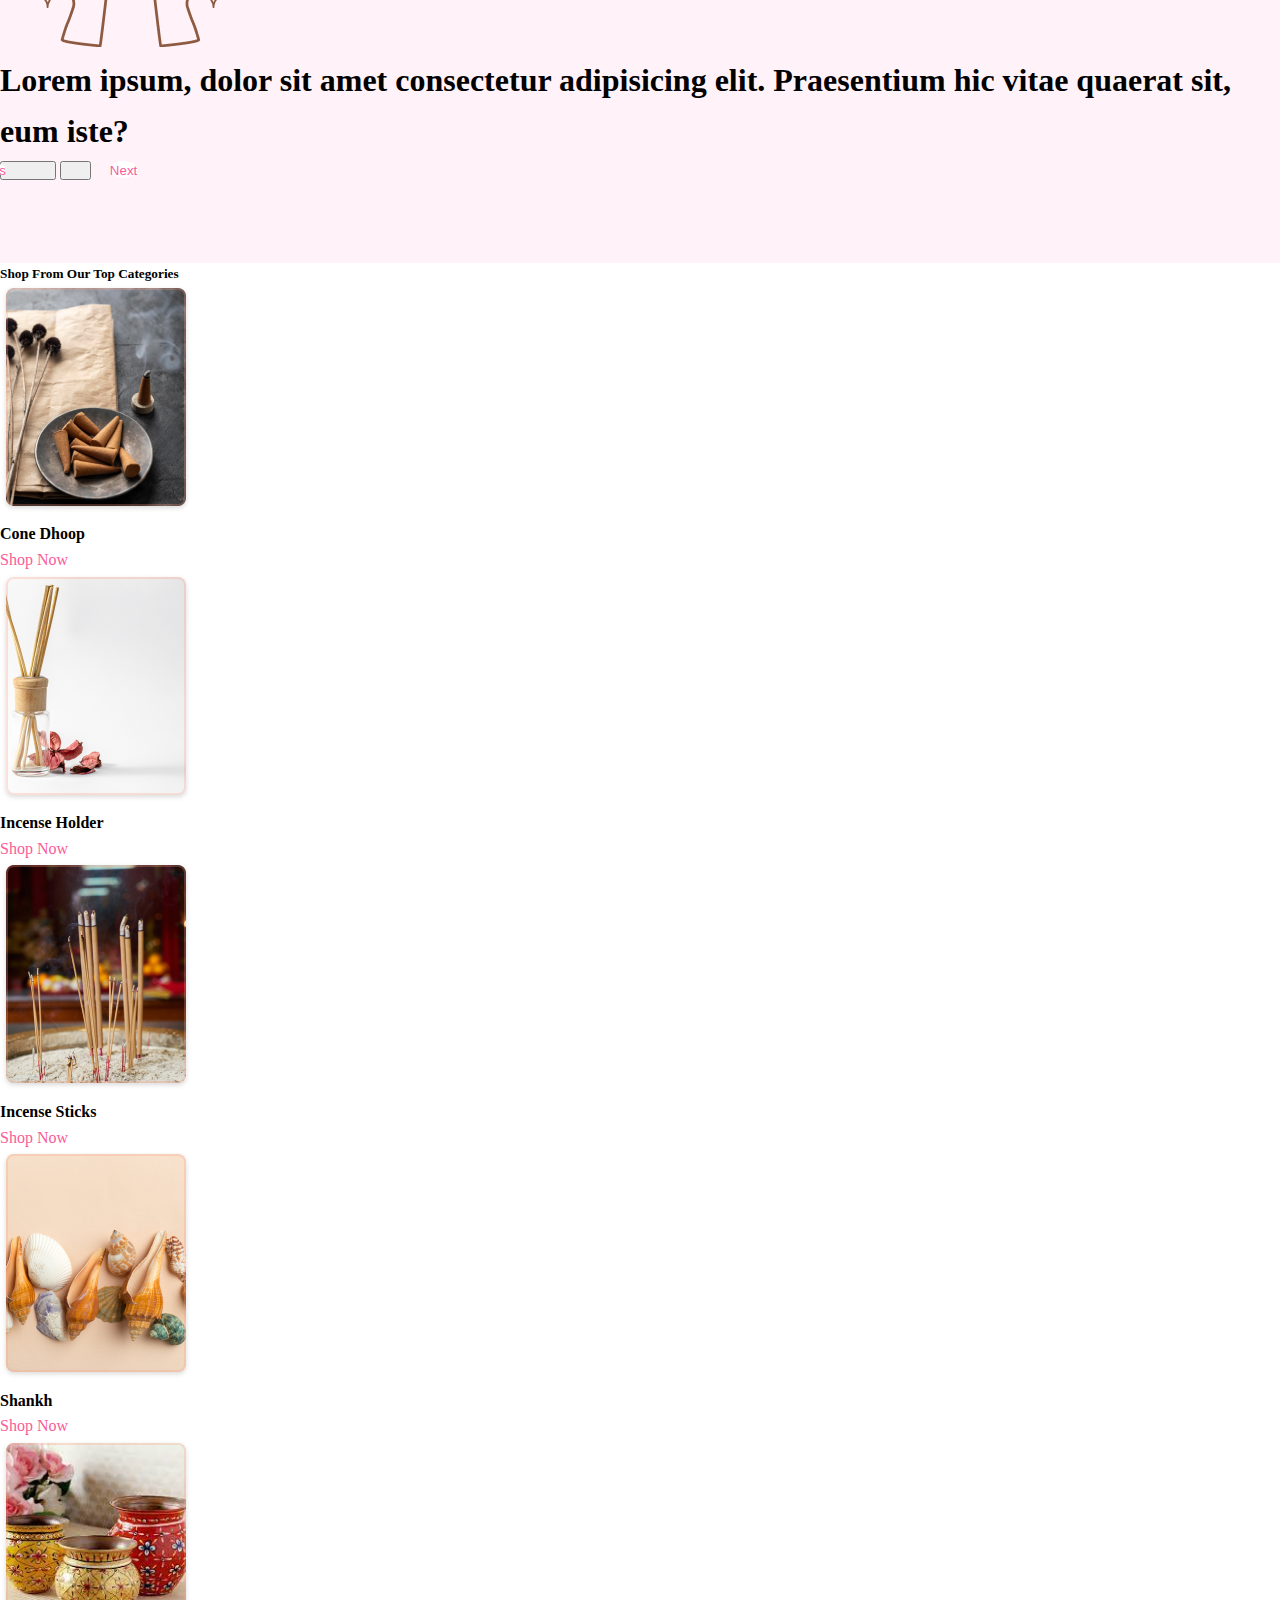
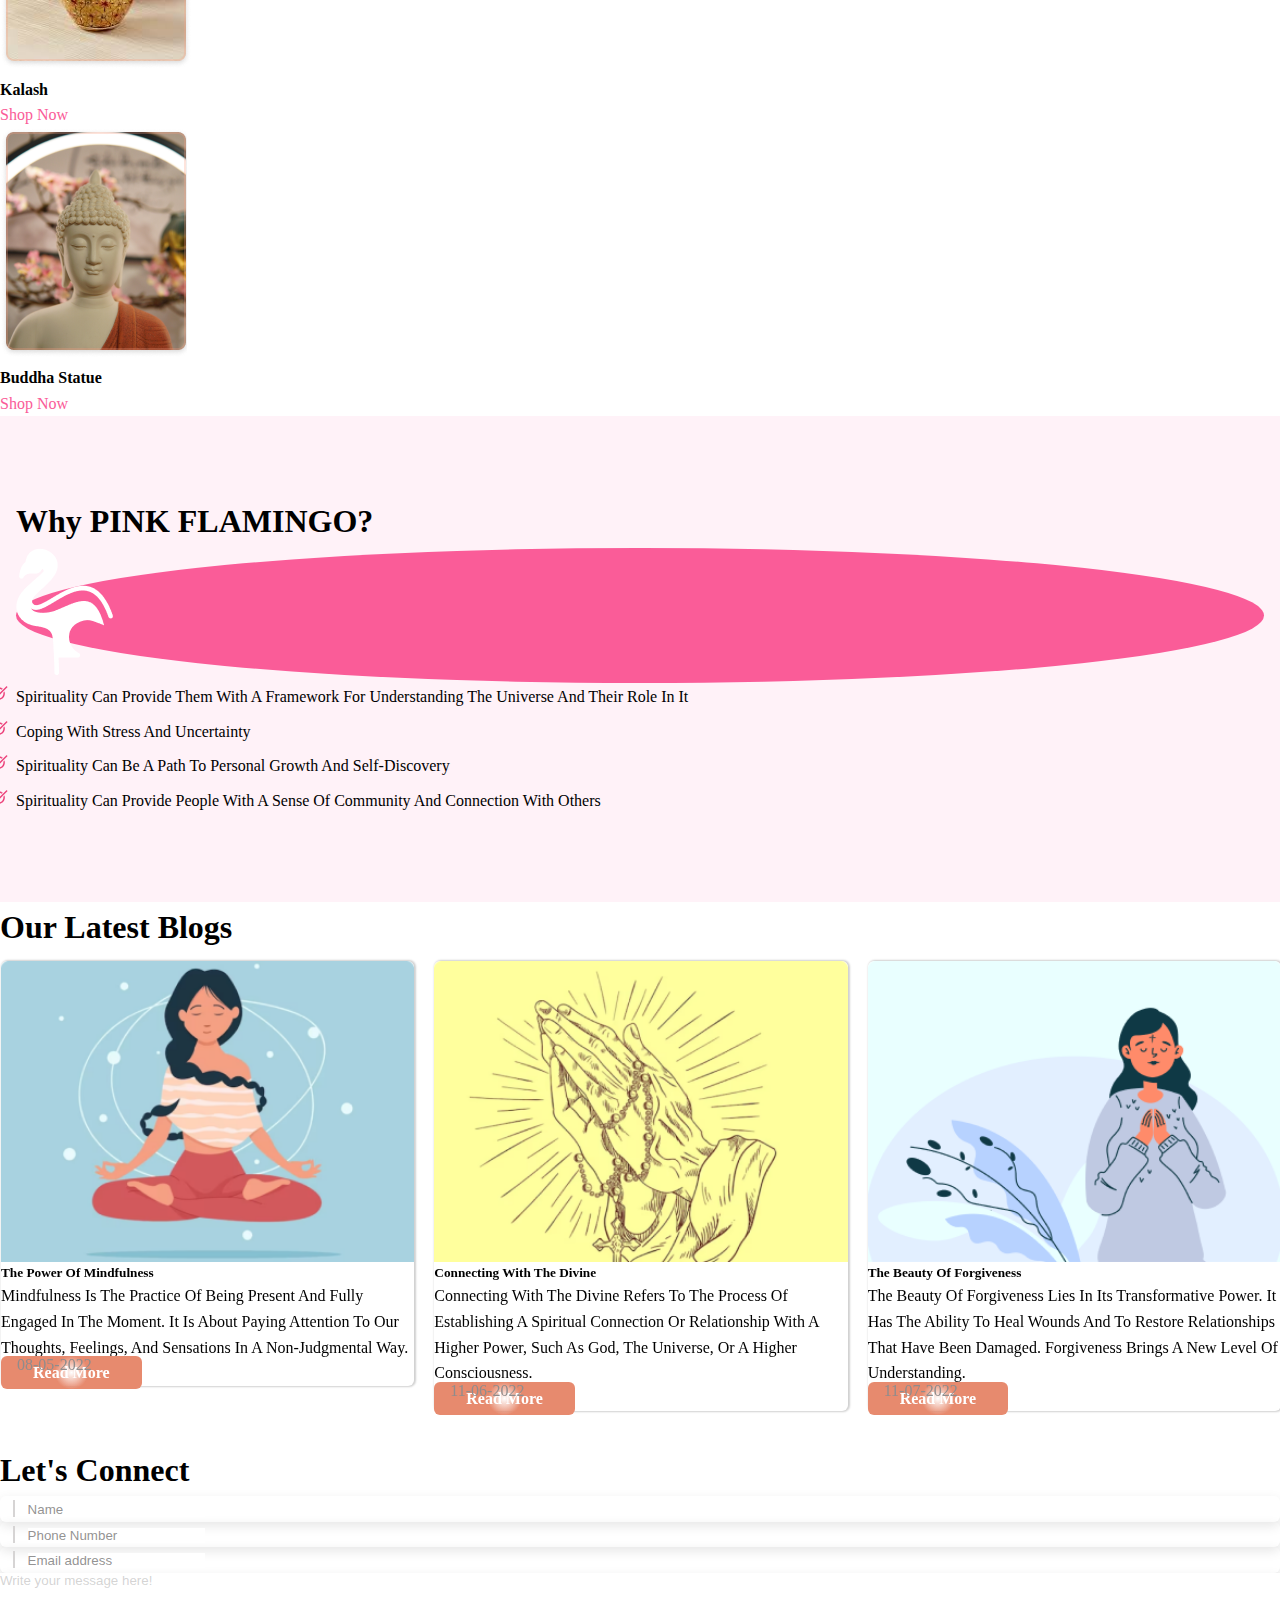
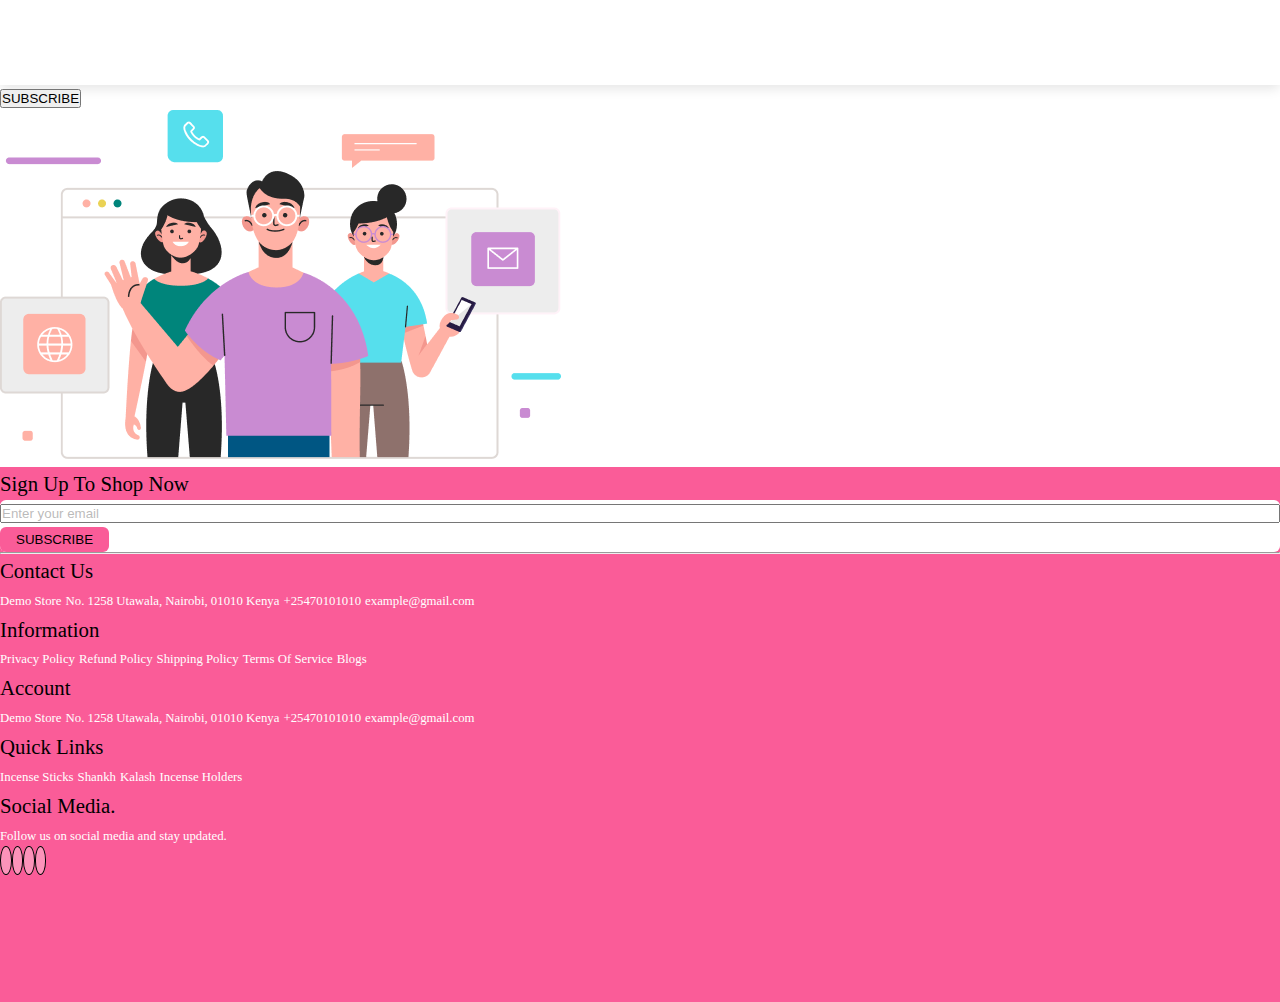
==== commit 3235bf14: "Update index.html" ====
--- a/index.html
+++ b/index.html
@@ -427,6 +427,7 @@
             <div class="inputArea messageBox d-flex mt-3 px-3 py-4">
               <input type="text" placeholder="Write your message here!" class="w-100" />
             </div>
+            <button class="text-white">SUBSCRIBE</button>
           </form>
         </div>
         <div class="col-12 col-lg-6">
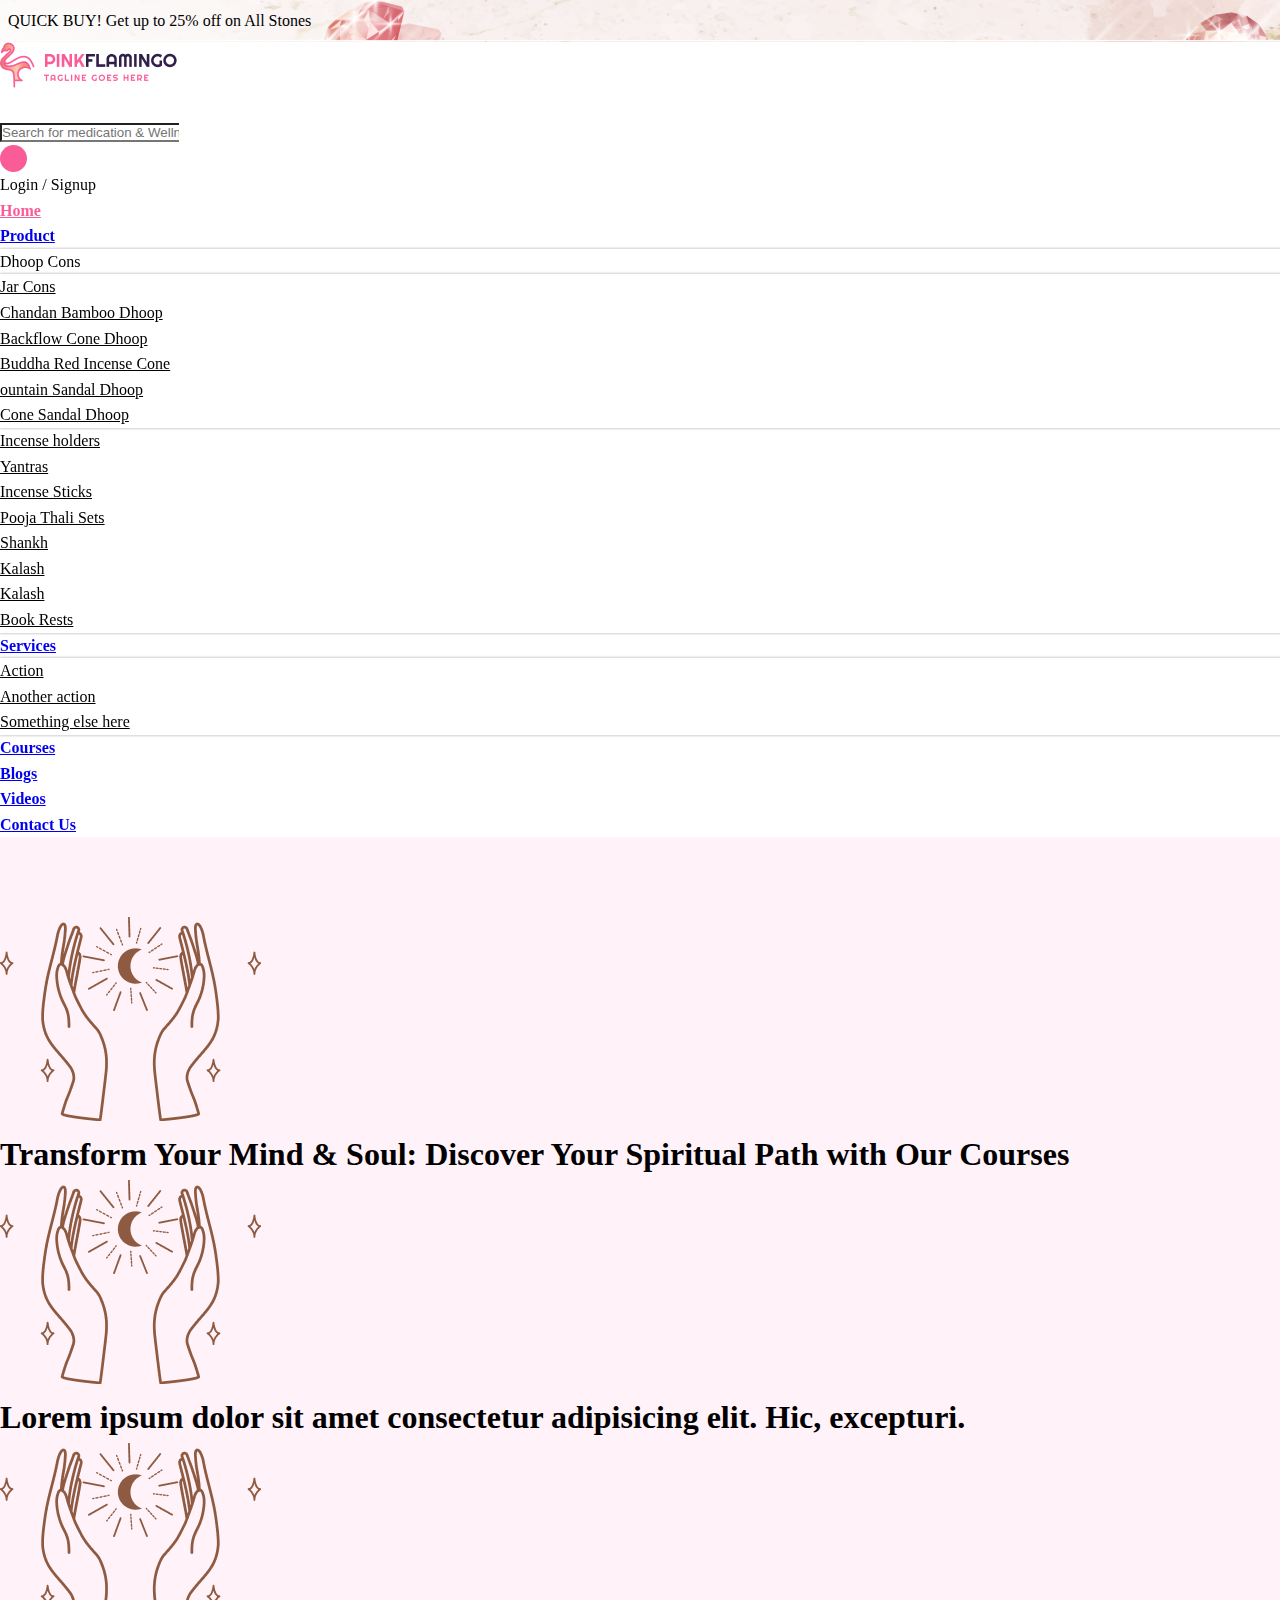
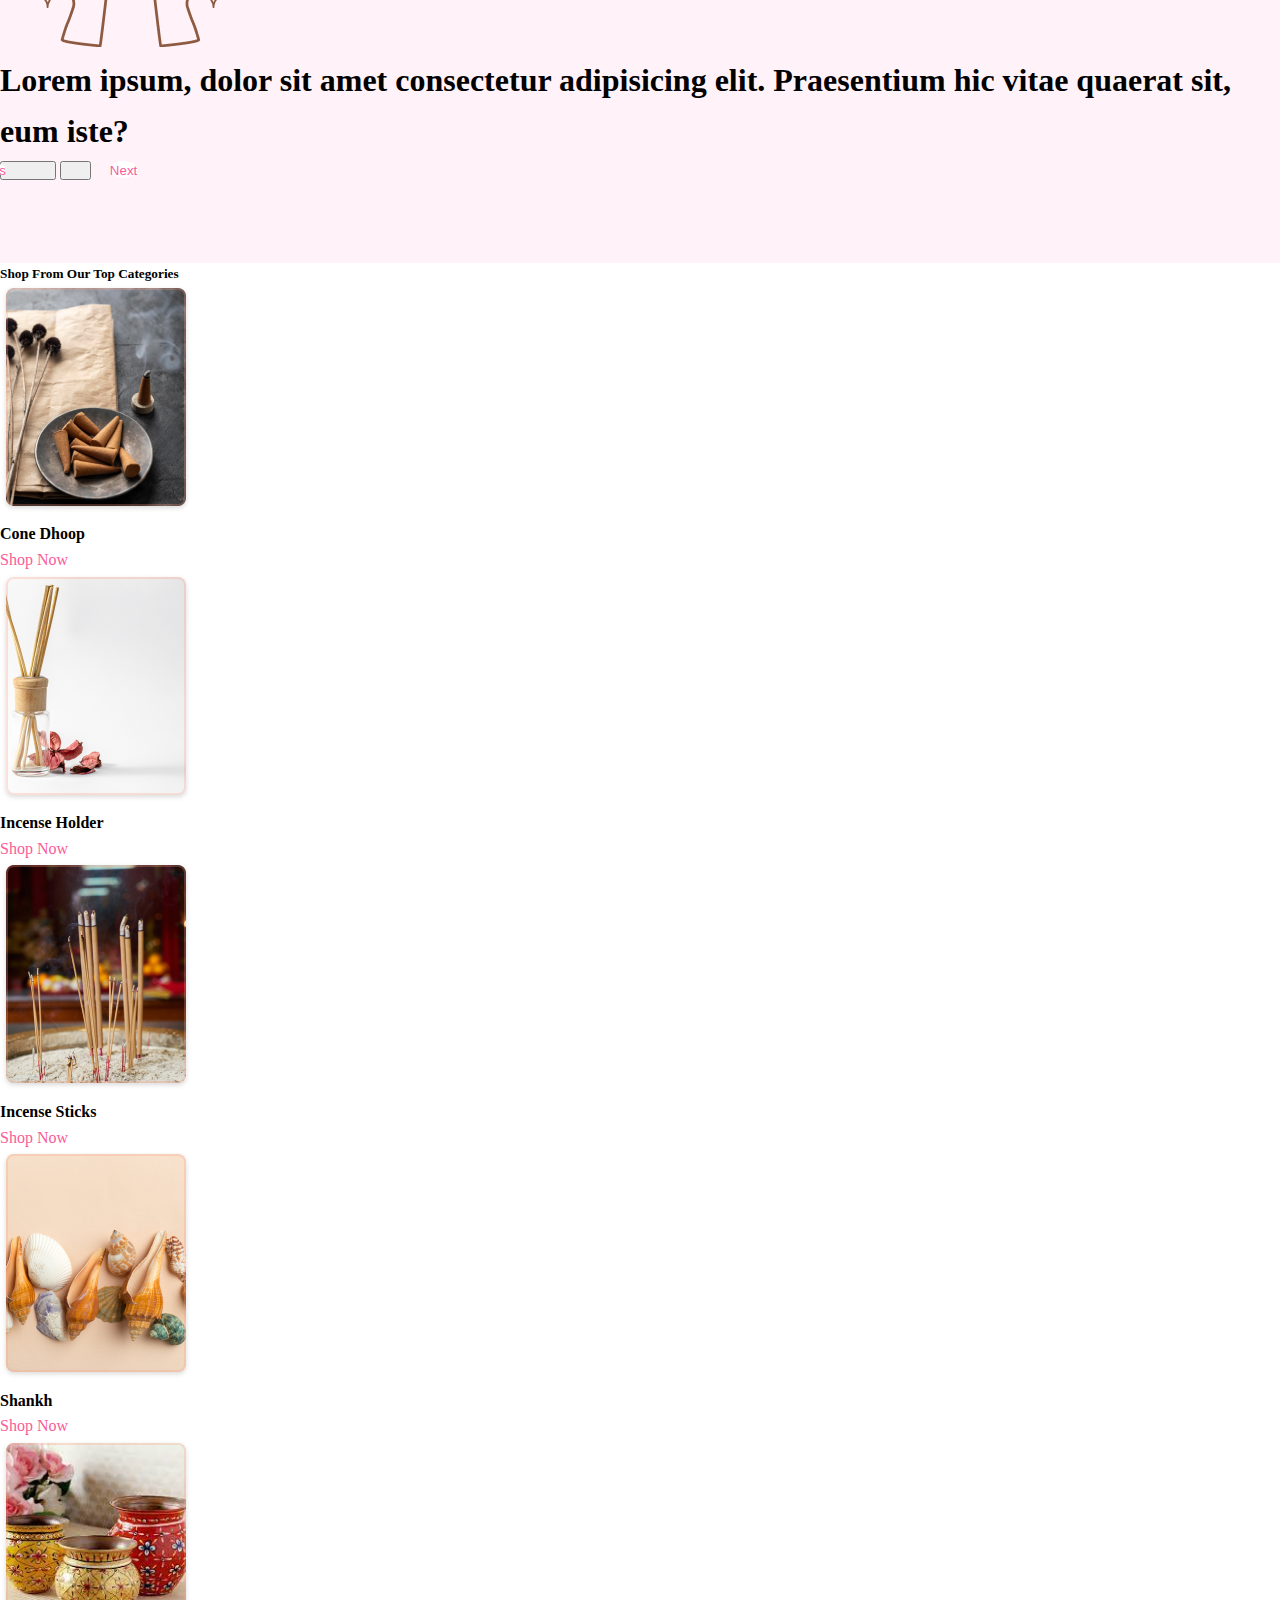
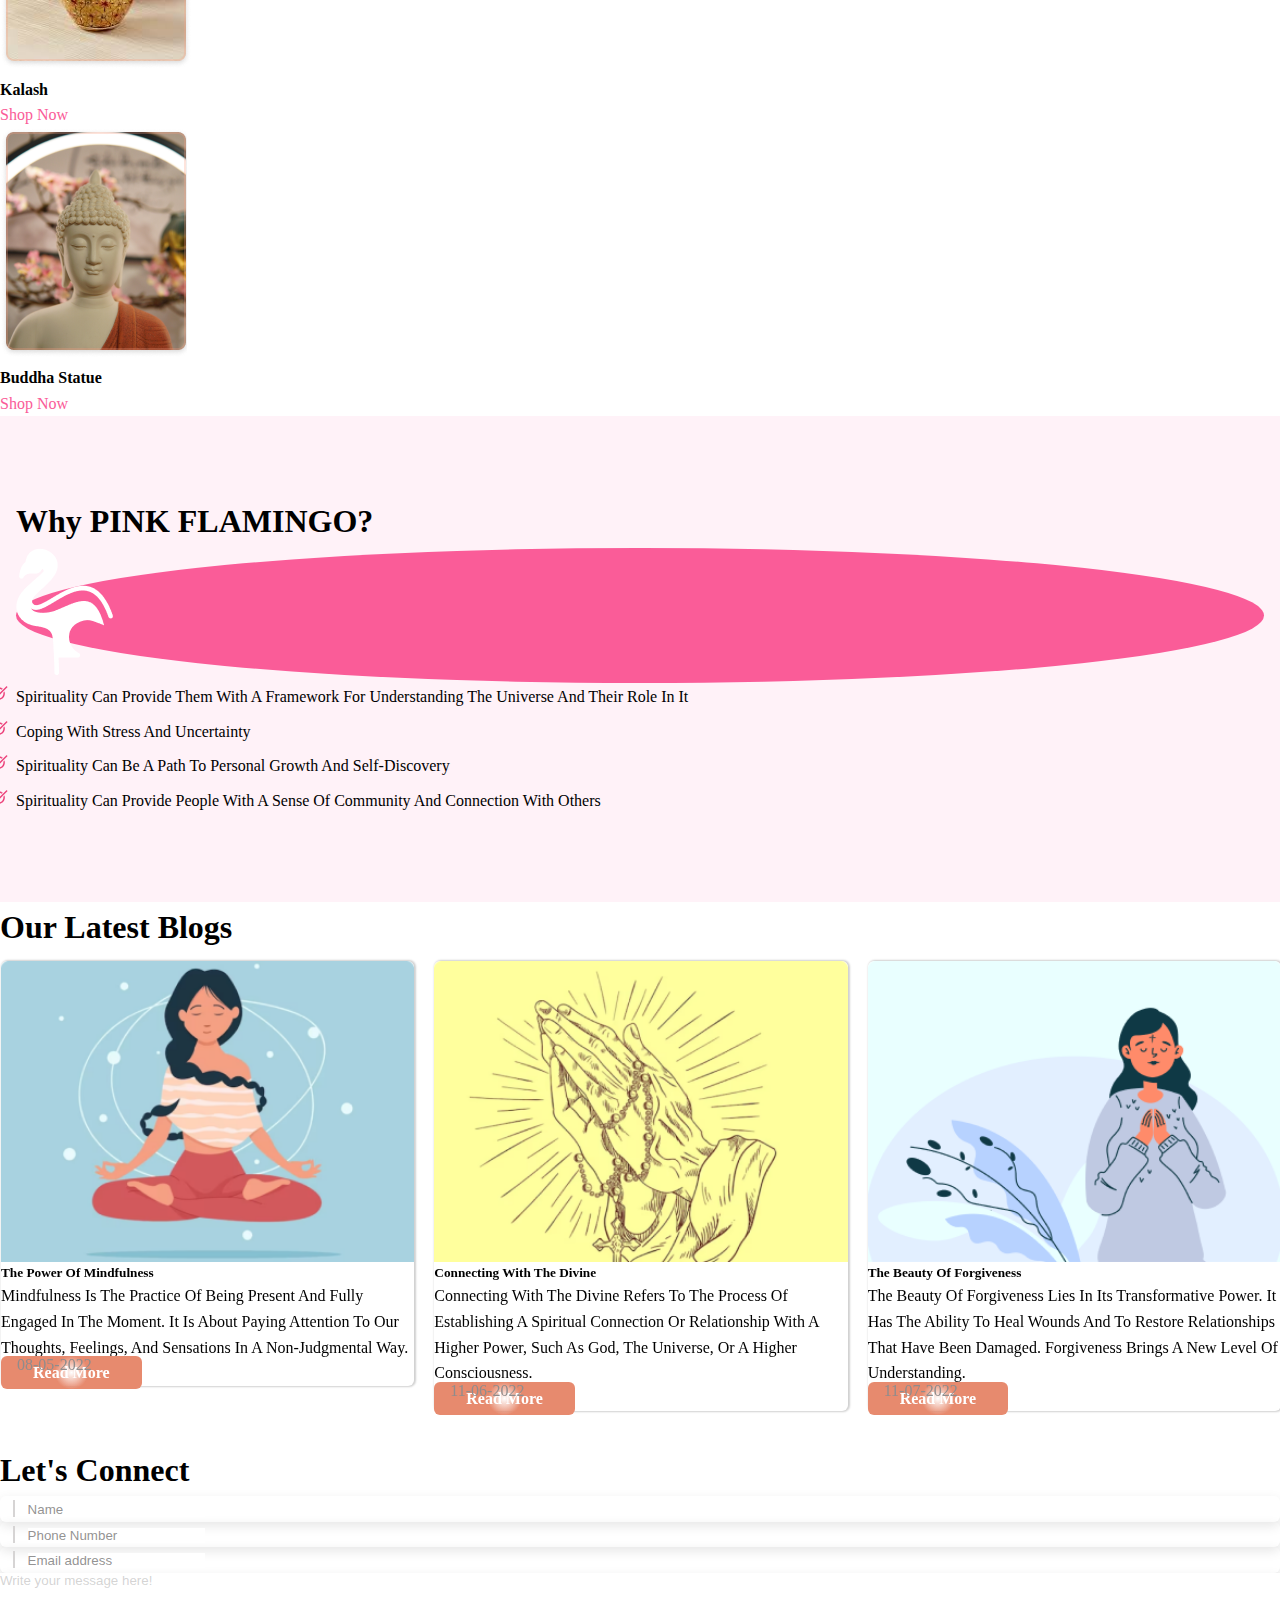
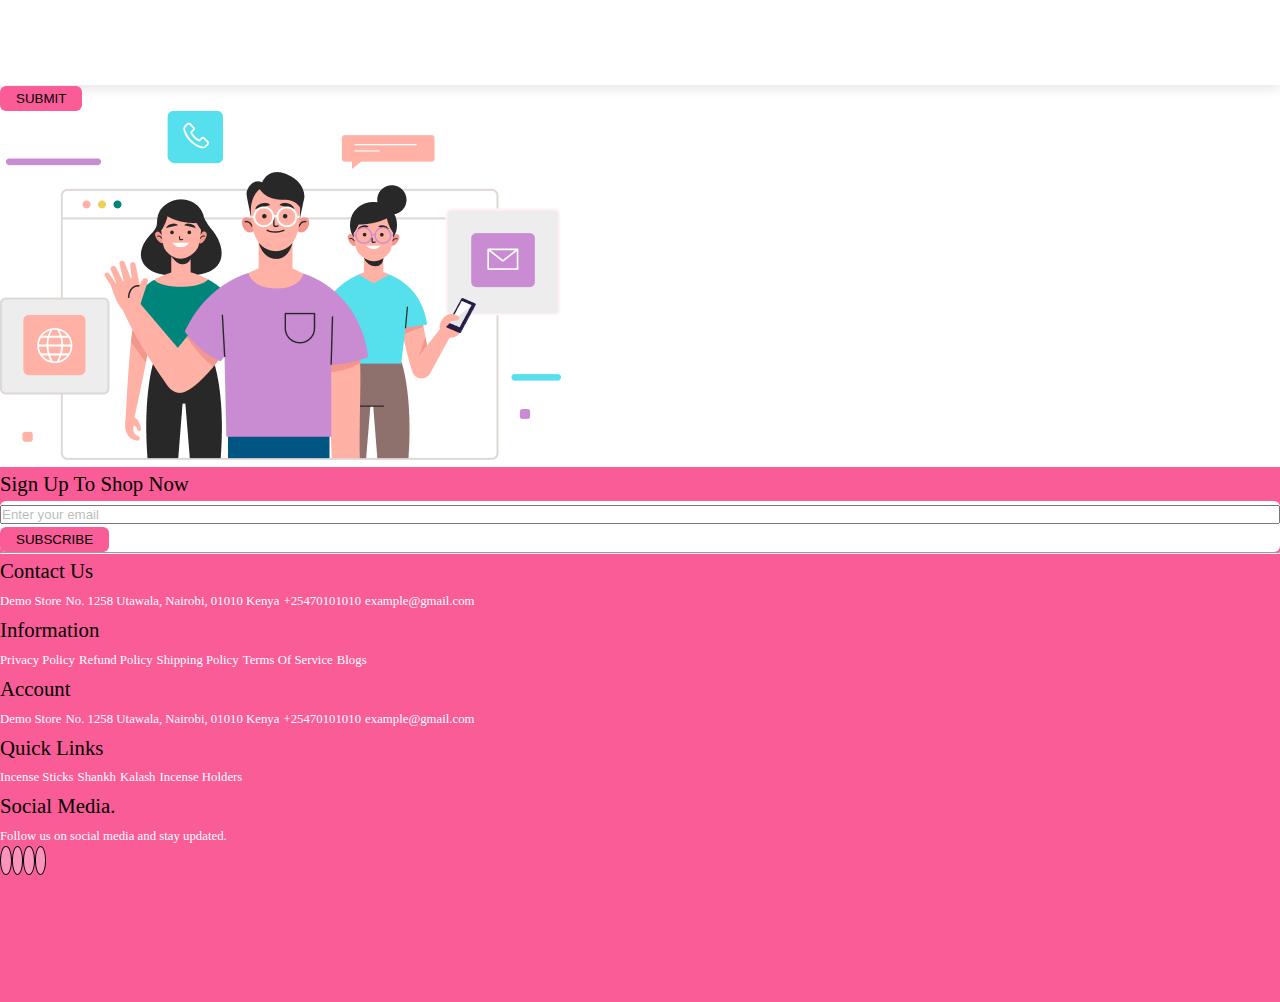
==== commit d898b8de: "Update index.html" ====
--- a/index.html
+++ b/index.html
@@ -427,7 +427,7 @@
             <div class="inputArea messageBox d-flex mt-3 px-3 py-4">
               <input type="text" placeholder="Write your message here!" class="w-100" />
             </div>
-            <button class="text-white">SUBSCRIBE</button>
+            <button class="text-white submitbutton" type="submit">SUBMIT</button>
           </form>
         </div>
         <div class="col-12 col-lg-6">
--- a/assets/css/style.css
+++ b/assets/css/style.css
@@ -268,7 +268,12 @@
 .connection .form .row {
   margin: unset !important;
 }
-
+.submitbutton {
+    background-color: var(--pink);
+    border-radius: var(--border-radius);
+    border: none;
+    padding: 0.3rem 1rem;
+}
 @media (max-width: 320px) {
   .connection .form .row {
     flex-direction: column;
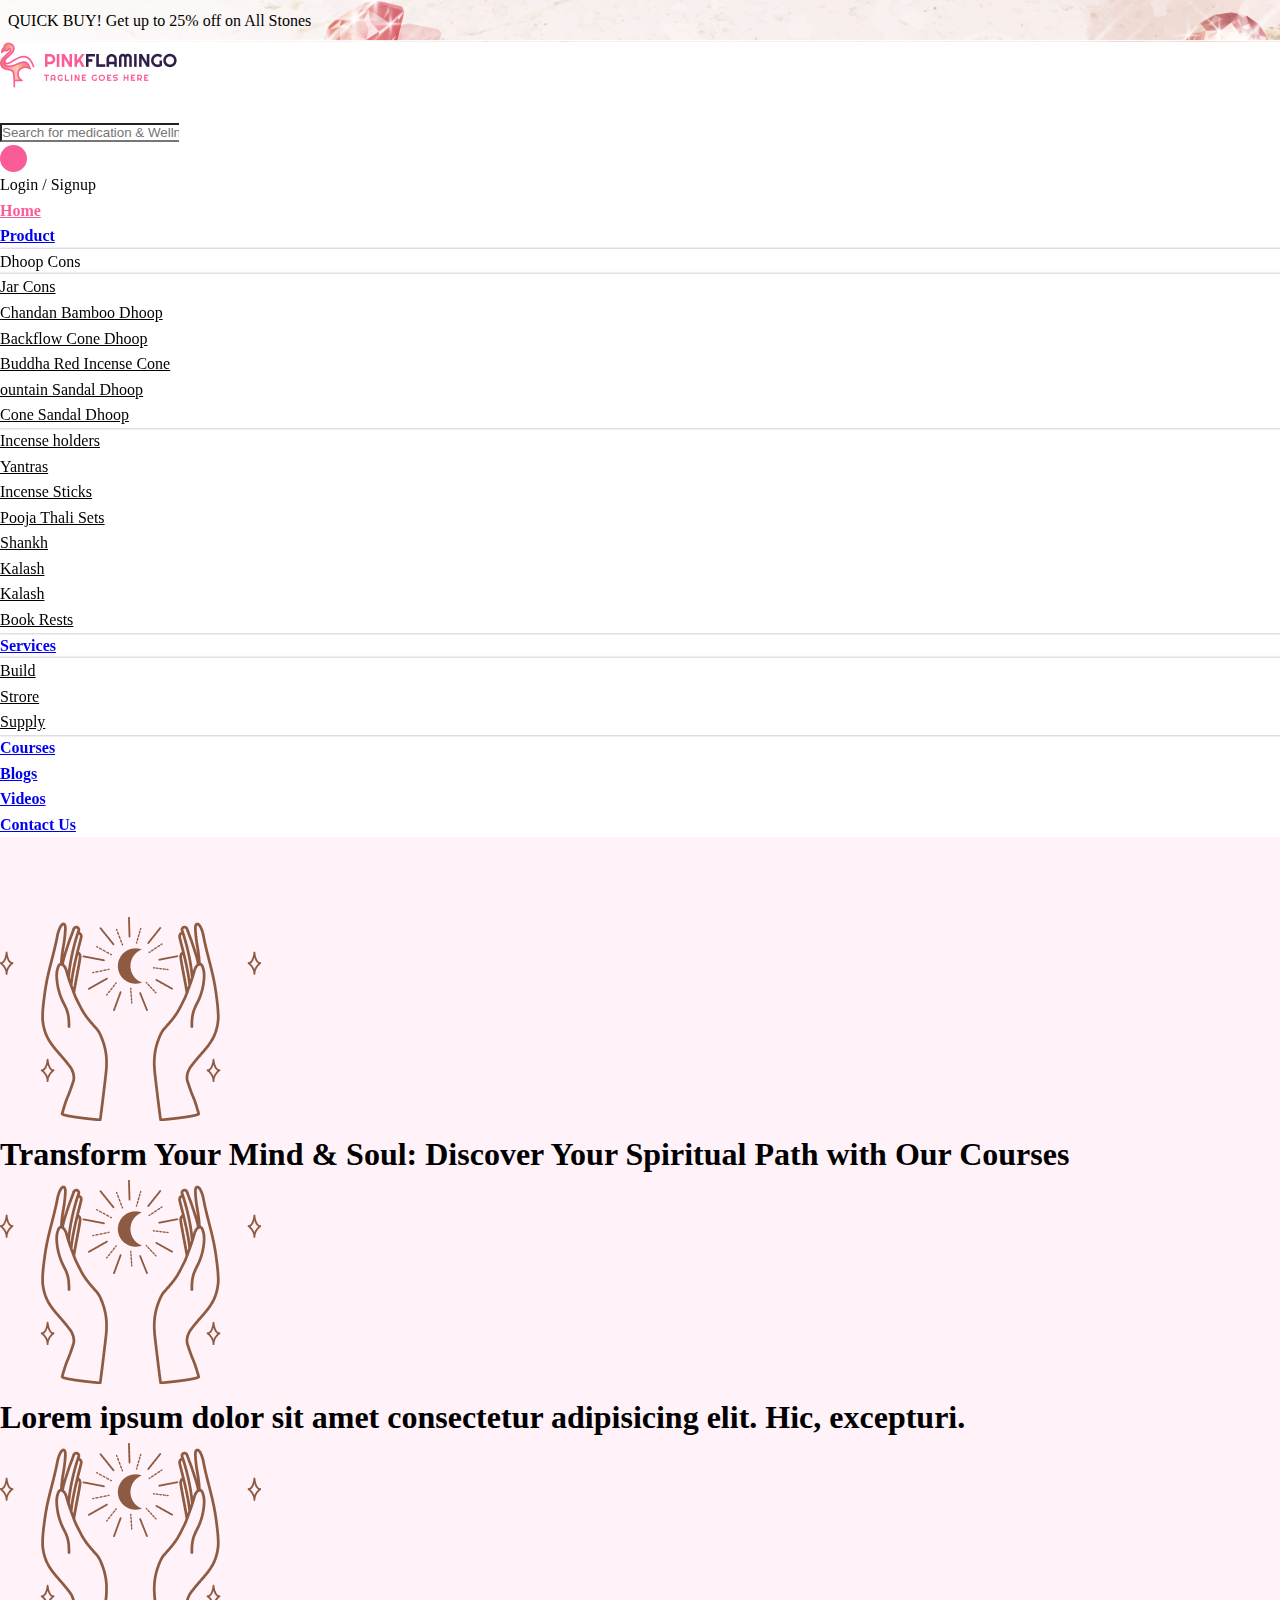
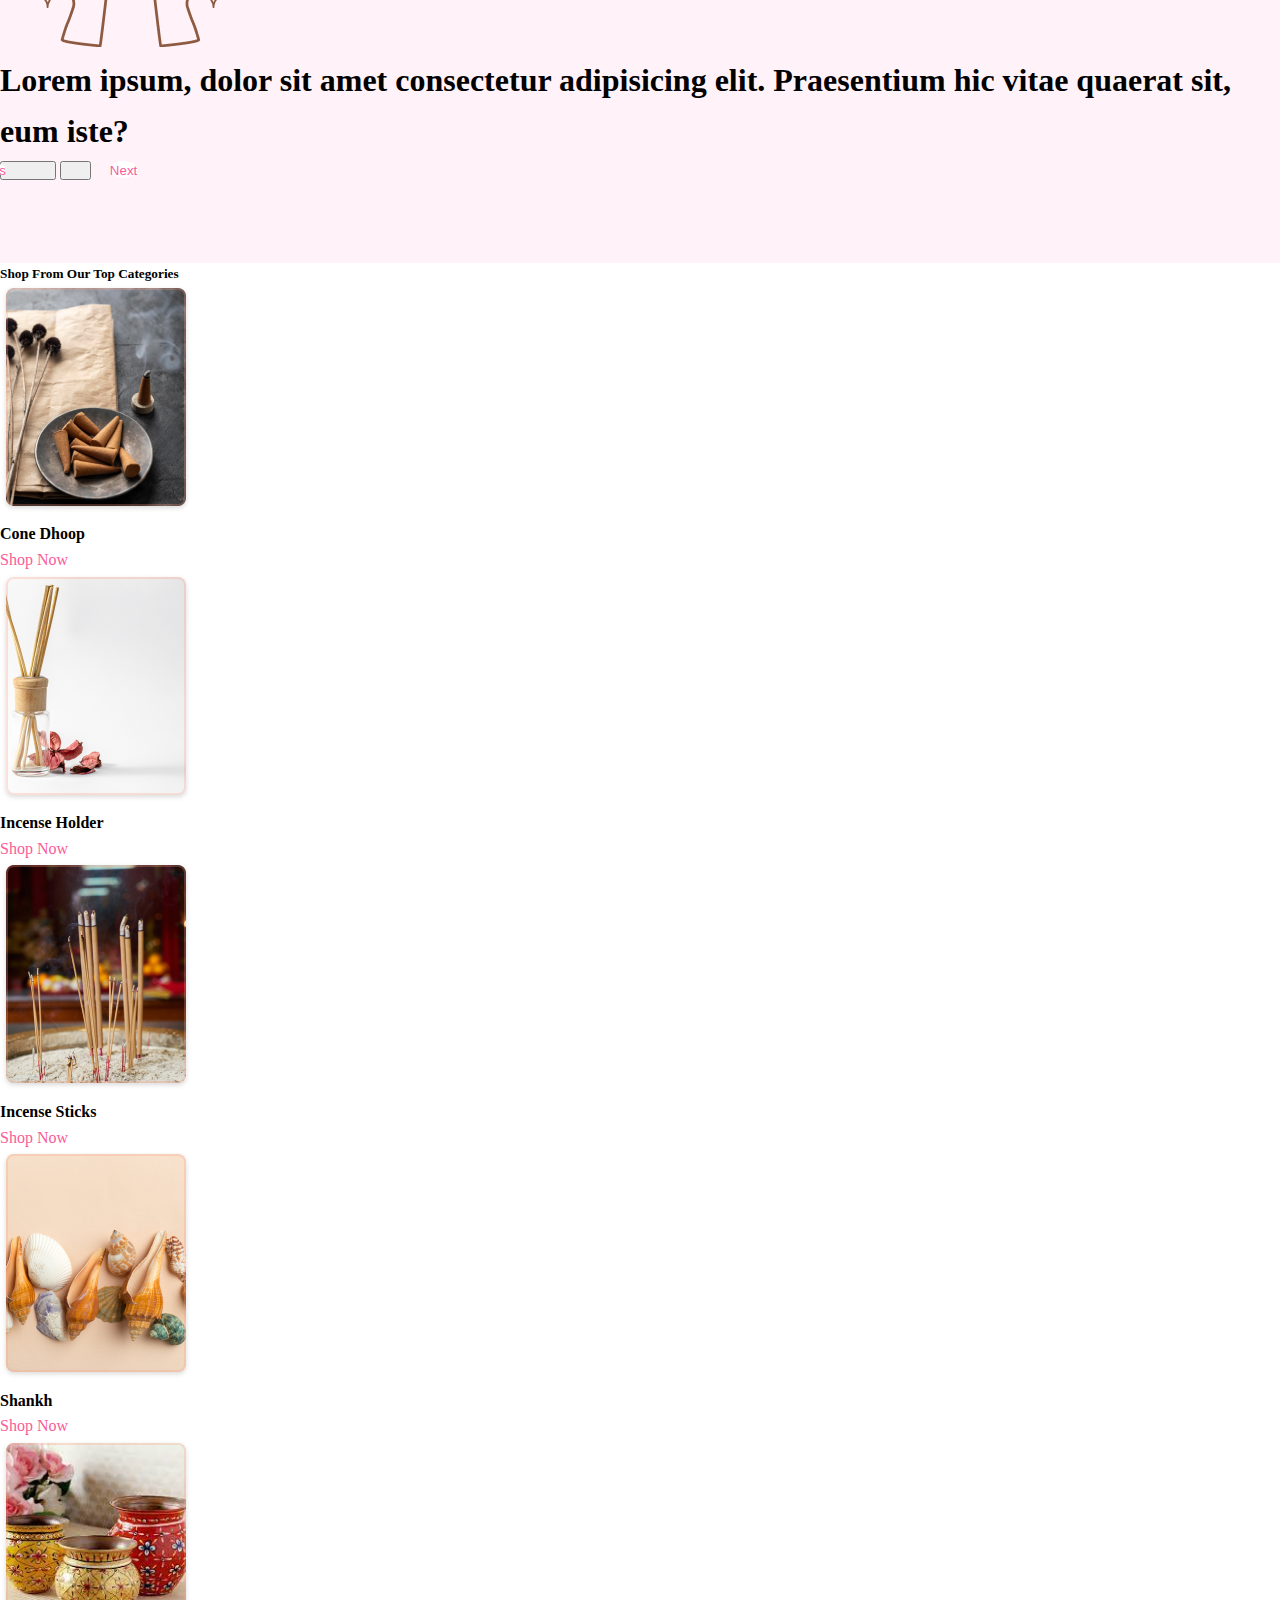
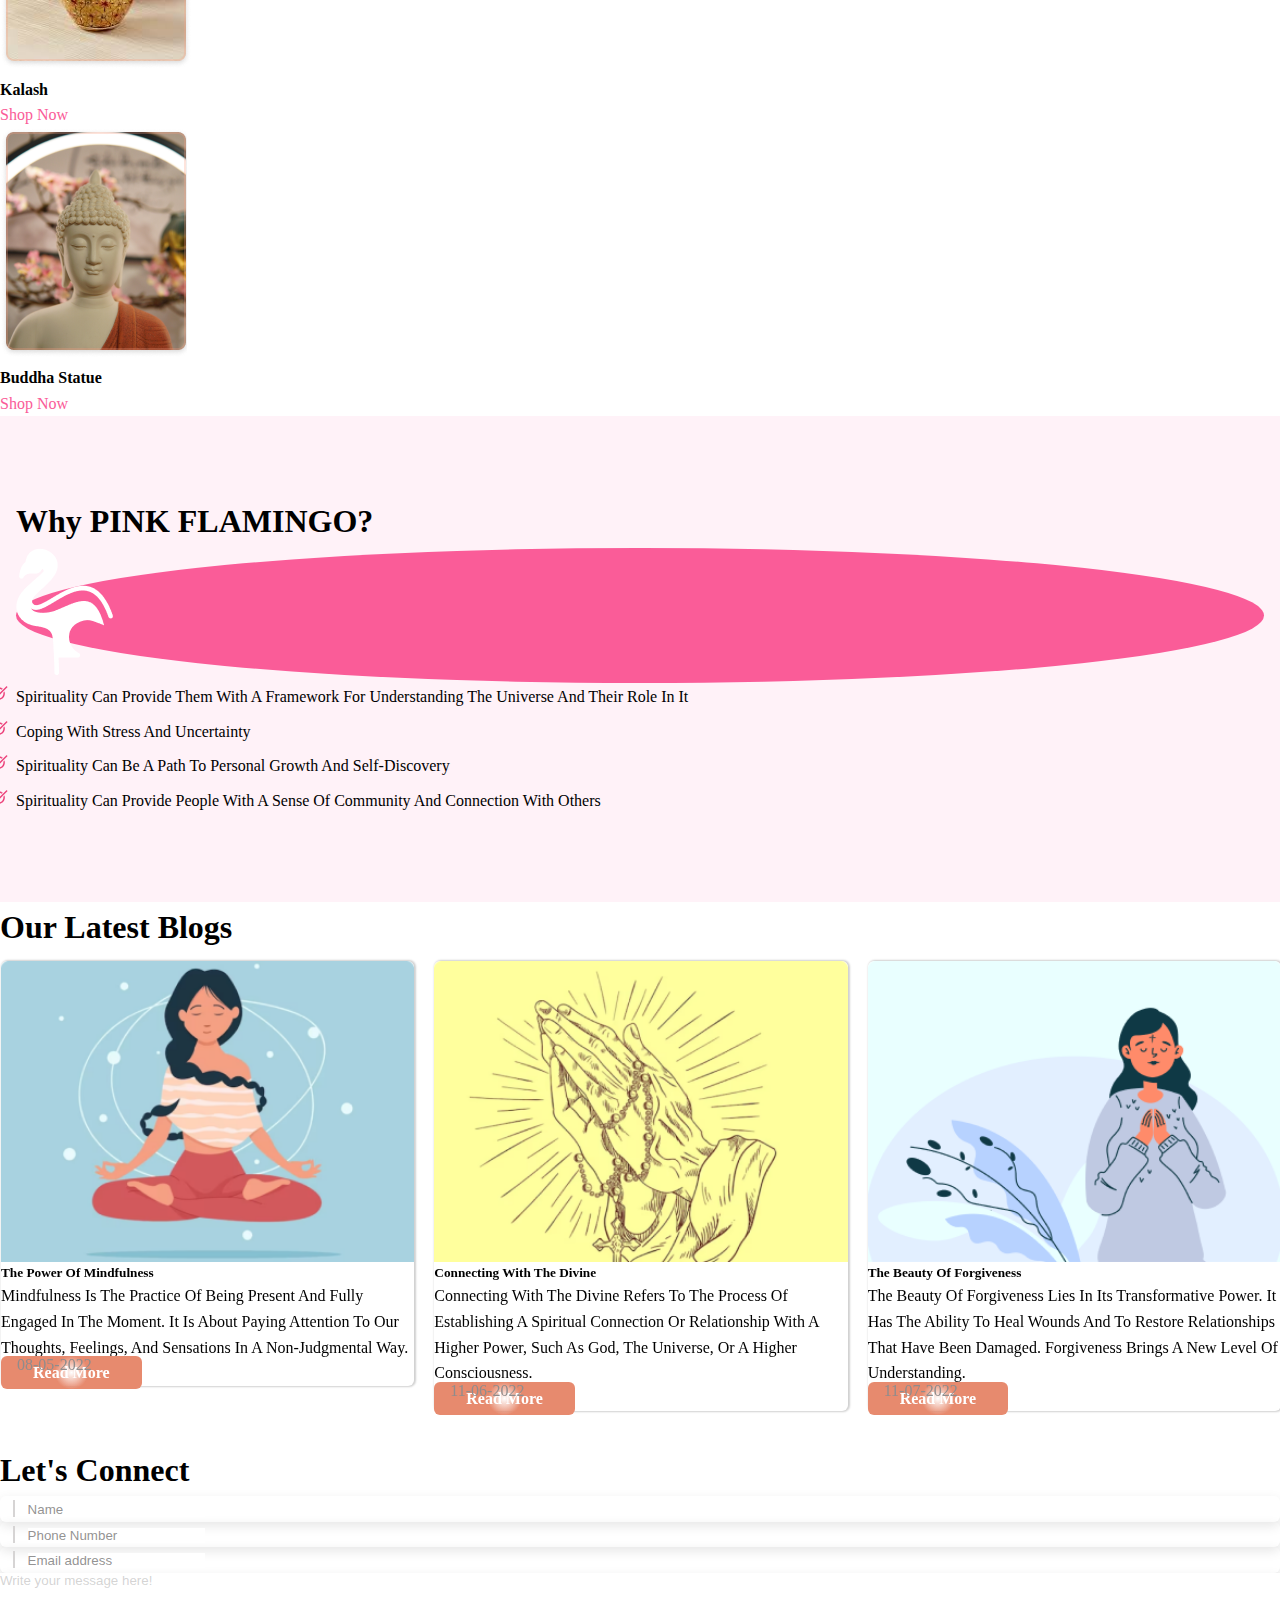
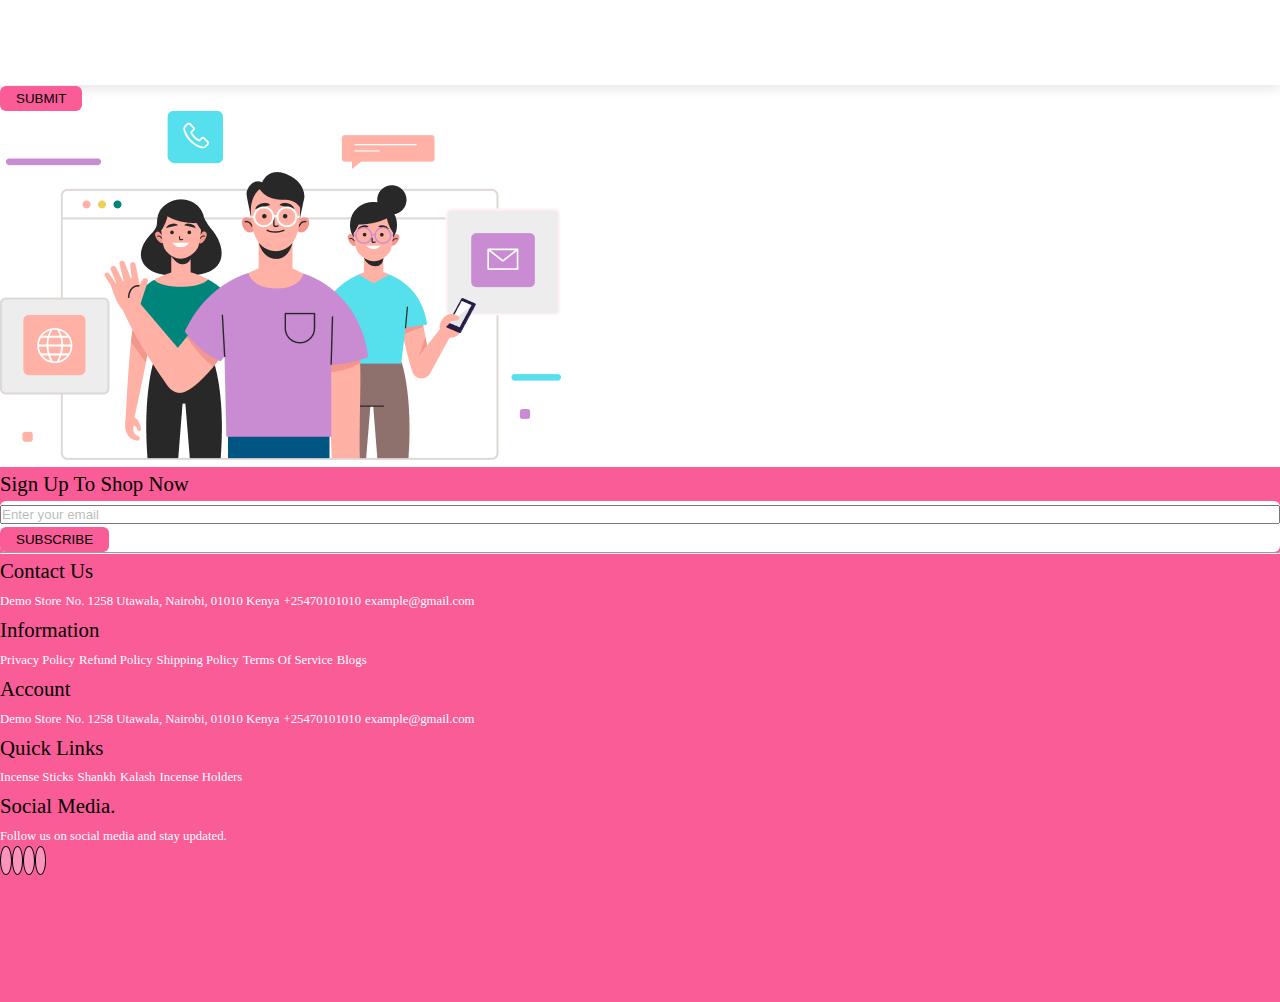
==== commit 7ba53188: "service" ====
--- a/index.html
+++ b/index.html
@@ -152,12 +152,12 @@
                       <i class="fa fa-chevron-down dropChevron" aria-hidden="true"></i>
                     </a>
                     <ul class="dropdown-menu dropdown-menu-dark" aria-labelledby="navbarDarkDropdownMenuLink">
-                      <li><a class="dropdown-item" href="#">Action</a></li>
-                      <li>
-                        <a class="dropdown-item" href="#">Another action</a>
-                      </li>
-                      <li>
-                        <a class="dropdown-item" href="#">Something else here</a>
+                      <li><a class="dropdown-item" href="#">Build</a></li>
+                      <li>
+                        <a class="dropdown-item" href="#">Strore</a>
+                      </li>
+                      <li>
+                        <a class="dropdown-item" href="#">Supply</a>
                       </li>
                     </ul>
                   </li>
@@ -165,13 +165,13 @@
                     <a class="nav-link" href="#">Courses</a>
                   </li>
                   <li class="nav-item">
-                    <a class="nav-link" href="#">Blogs</a>
+                    <a class="nav-link" href="#bloghere">Blogs</a>
                   </li>
                   <li class="nav-item">
                     <a class="nav-link" href="#">Videos</a>
                   </li>
                   <li class="nav-item">
-                    <a class="nav-link" href="#">Contact Us</a>
+                    <a class="nav-link" href="#contacthere">Contact Us</a>
                   </li>
                 </ul>
                 <!-- Left links -->
@@ -320,7 +320,7 @@
     </div>
   </section>
 
-  <section class="blogArea pt-5 pb-5">
+  <section class="blogArea pt-5 pb-5" id="bloghere">
     <div class="container">
        <h1 class="text-center bold">Our Latest Blogs</h1>
       <div class="row justify-content-center align-items-center g-2 mt-5">
@@ -404,7 +404,7 @@
     </div>
   </section>
   <!-- connection -->
-  <section class="connection my-5">
+  <section class="connection my-5" id="contacthere">
     <div class="container">
       <h1 class="text-center mb-5">Let's Connect</h1>
       <div class="row mt-5">
@@ -427,7 +427,7 @@
             <div class="inputArea messageBox d-flex mt-3 px-3 py-4">
               <input type="text" placeholder="Write your message here!" class="w-100" />
             </div>
-            <button class="text-white submitbutton" type="submit">SUBMIT</button>
+            <button class="text-white submitbutton w-100 mt-3" type="submit">SUBMIT</button>
           </form>
         </div>
         <div class="col-12 col-lg-6">
--- a/assets/css/style.css
+++ b/assets/css/style.css
@@ -963,3 +963,9 @@
     font-size: 10px;
   }
 }
+@media screen and (min-width: 577px) and (max-width: 992px) {
+  .categoriesArea .col-12.col-md-4 {
+    max-width: 50%;
+  }
+}
+
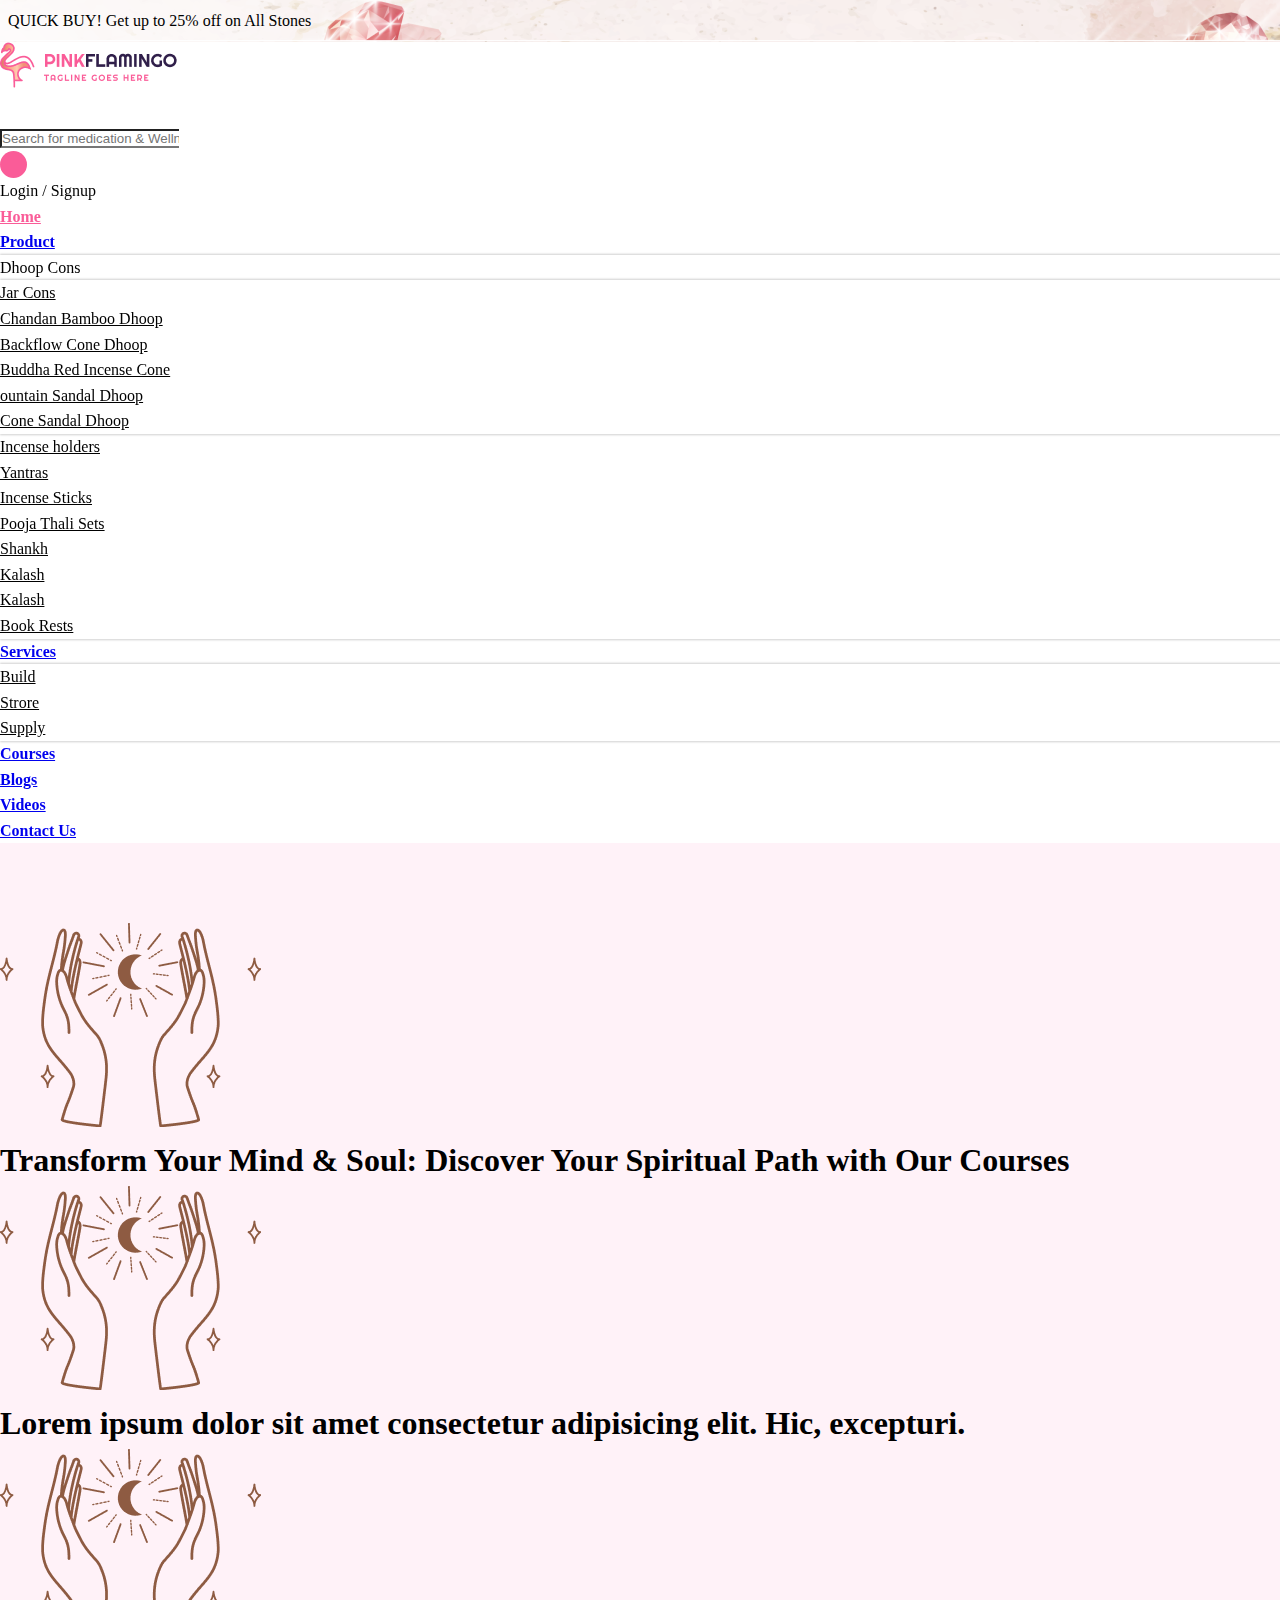
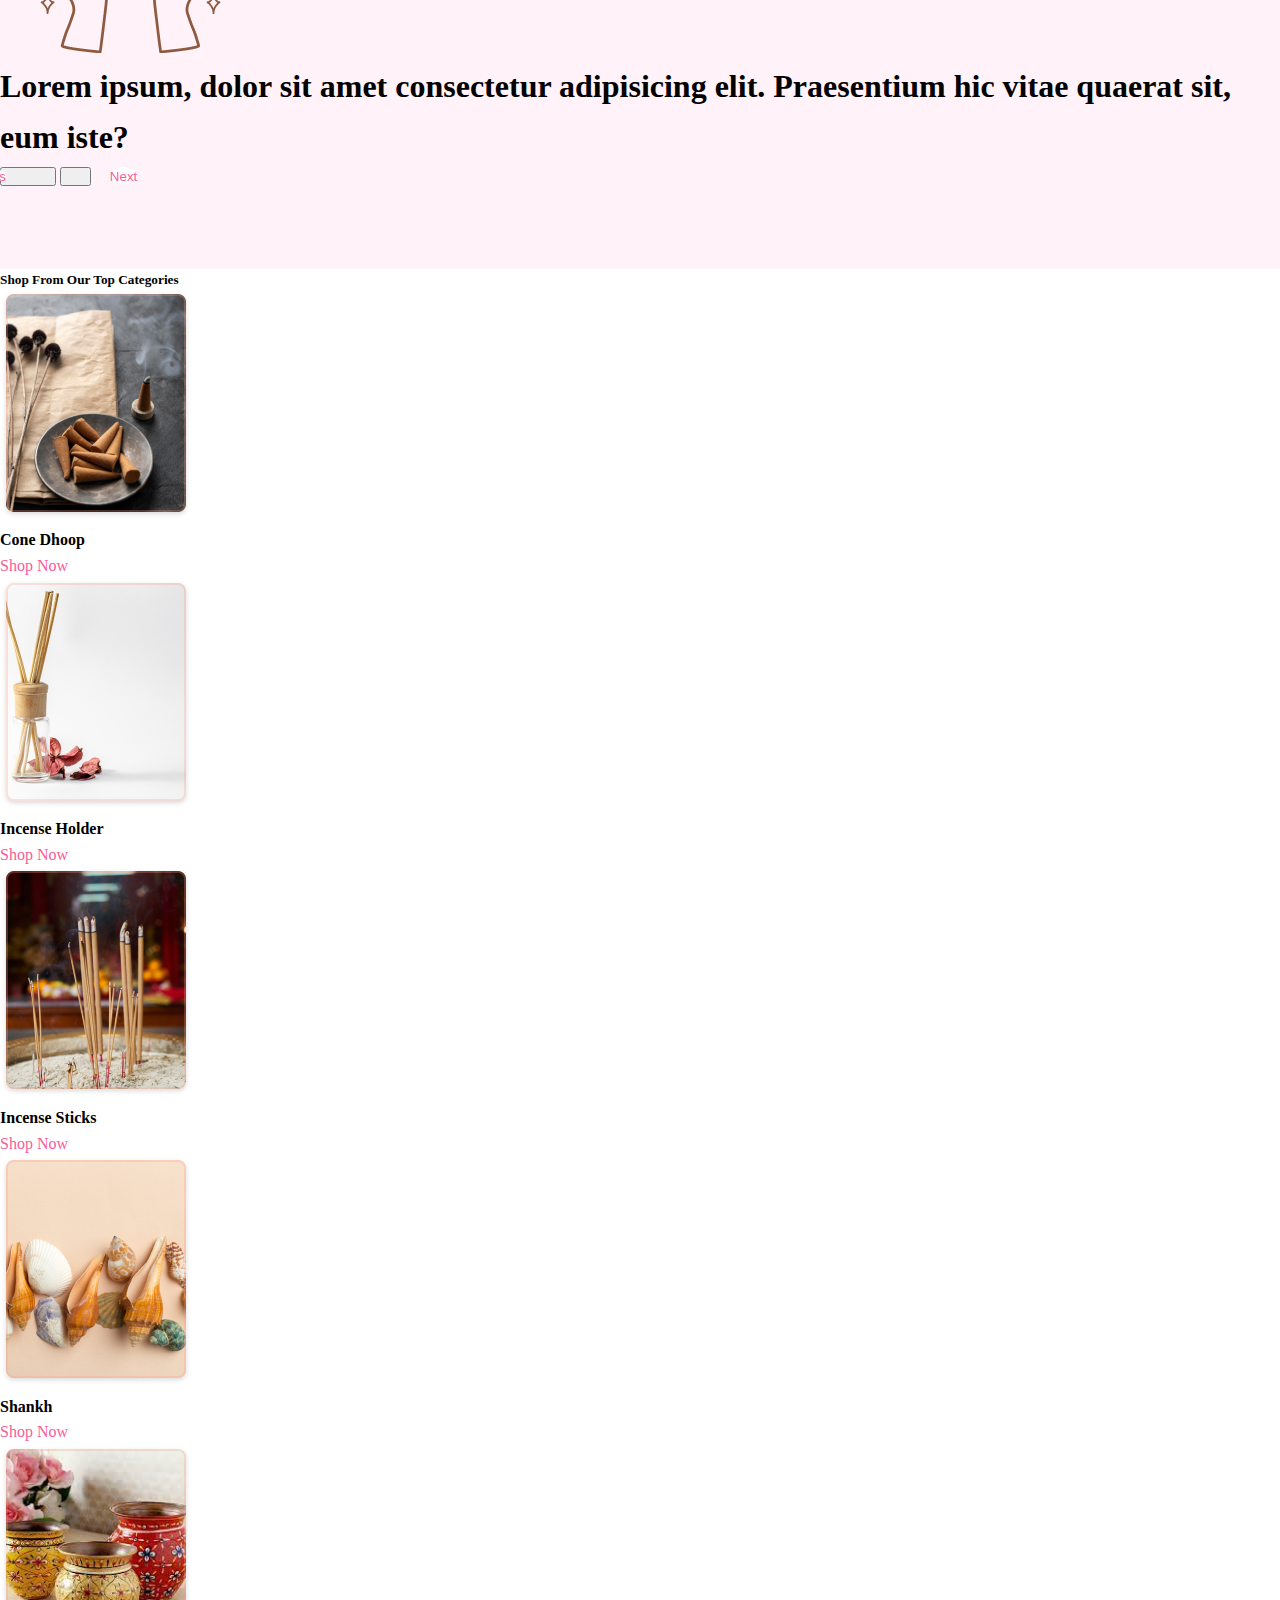
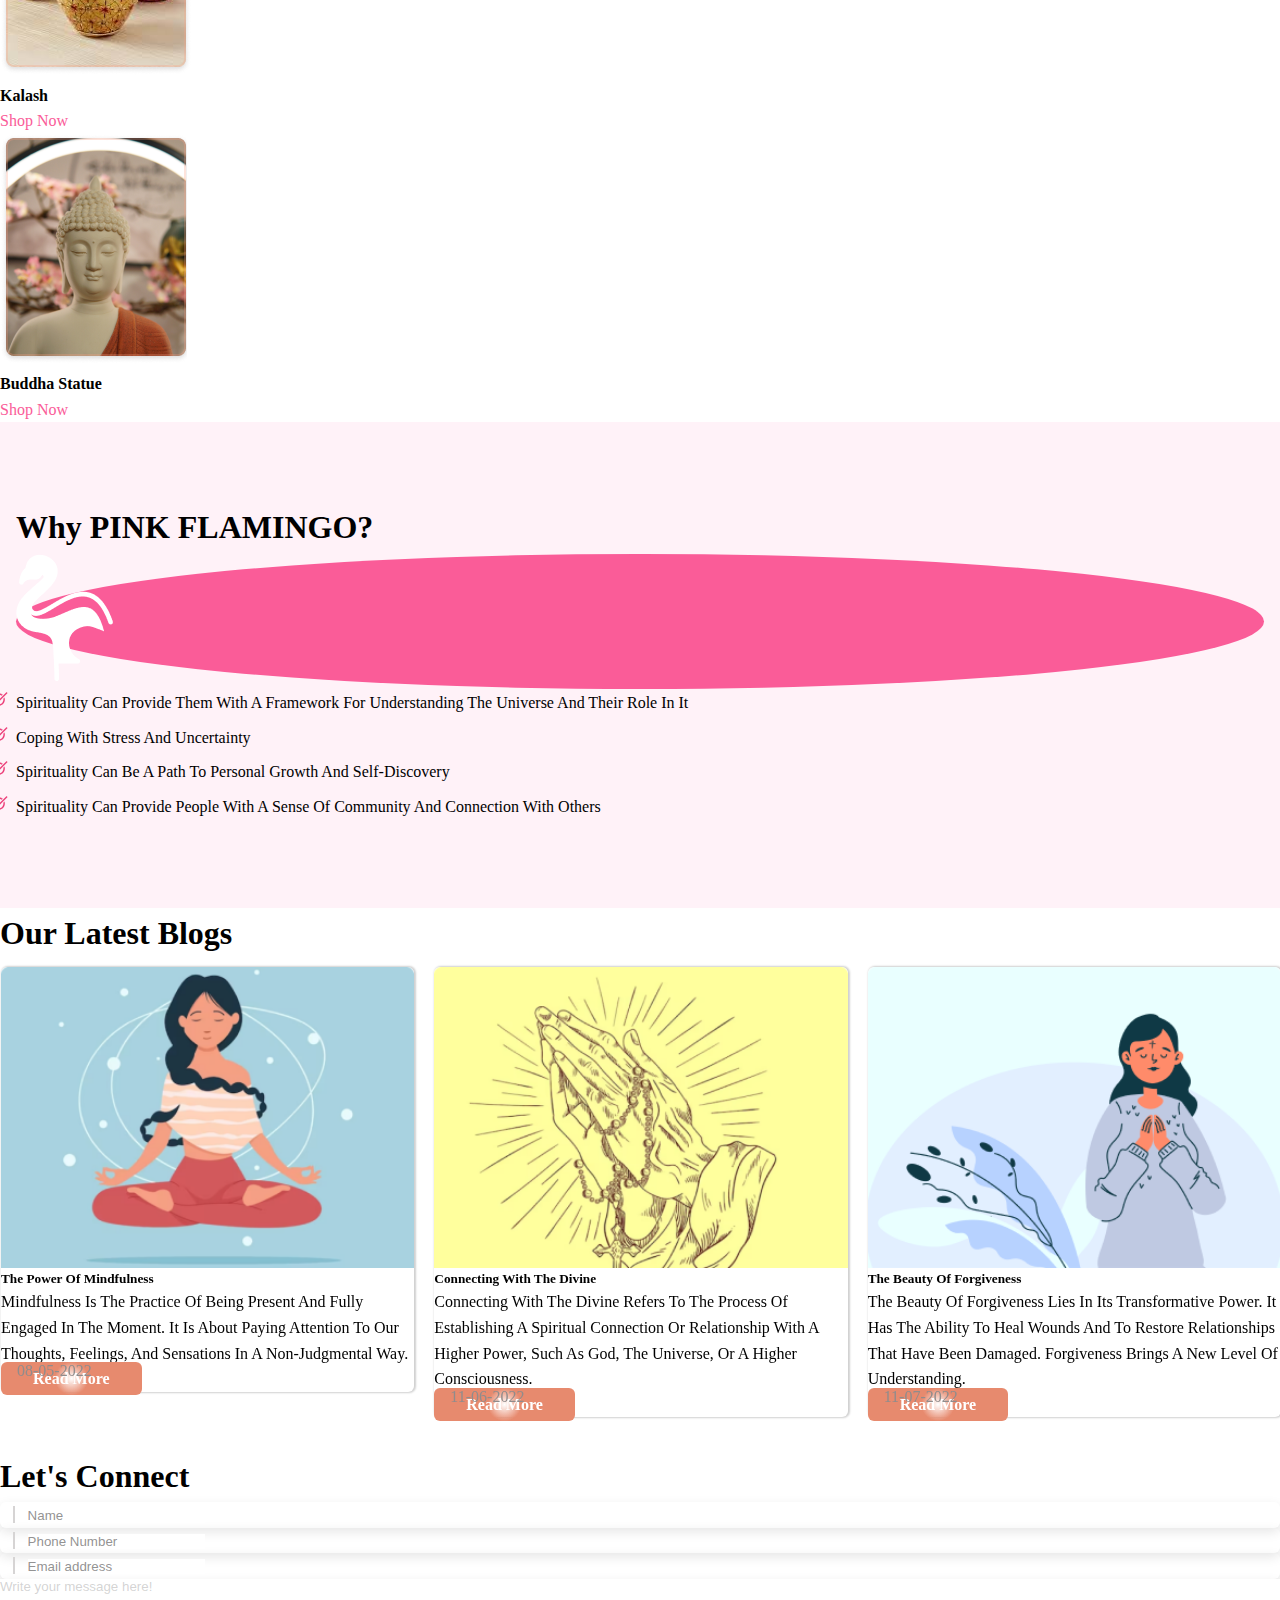
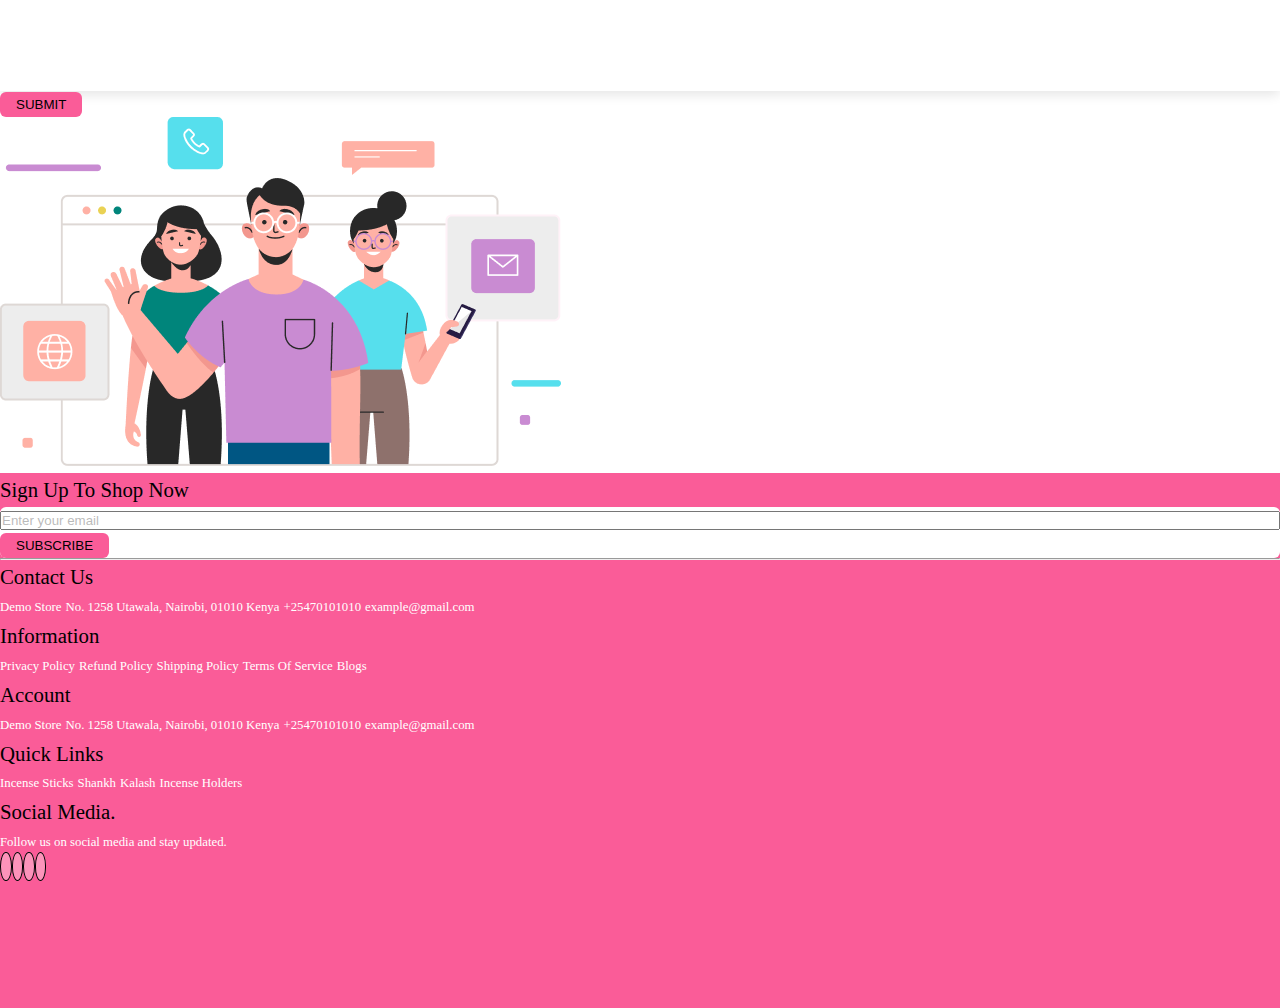
==== commit 2792af99: "ss" ====
--- a/index.html
+++ b/index.html
@@ -48,7 +48,8 @@
           <div class="input-group">
             <span class="input-group-text" id="basic-addon1">
               <div class="d-flex gap-3 align-items-center">
-                <i class="fa fa-map-marker" aria-hidden="true"></i>
+                <!-- <i class="fa fa-map-marker" aria-hidden="true"></i> -->
+                 <img src="./assets/images/location.svg" alt="">
                 <span>Deliver to 110094</span>
               </div>
             </span>
--- a/assets/css/style.css
+++ b/assets/css/style.css
@@ -968,4 +968,13 @@
     max-width: 50%;
   }
 }
-
+@media screen and (min-width: 768px) and (max-width: 992px) {
+  .productdetails .nav button {
+    width: 23%;
+}
+.productdetails .tab-pane .imgWrapper {
+  width: 50%;
+  margin: auto;
+}
+}
+
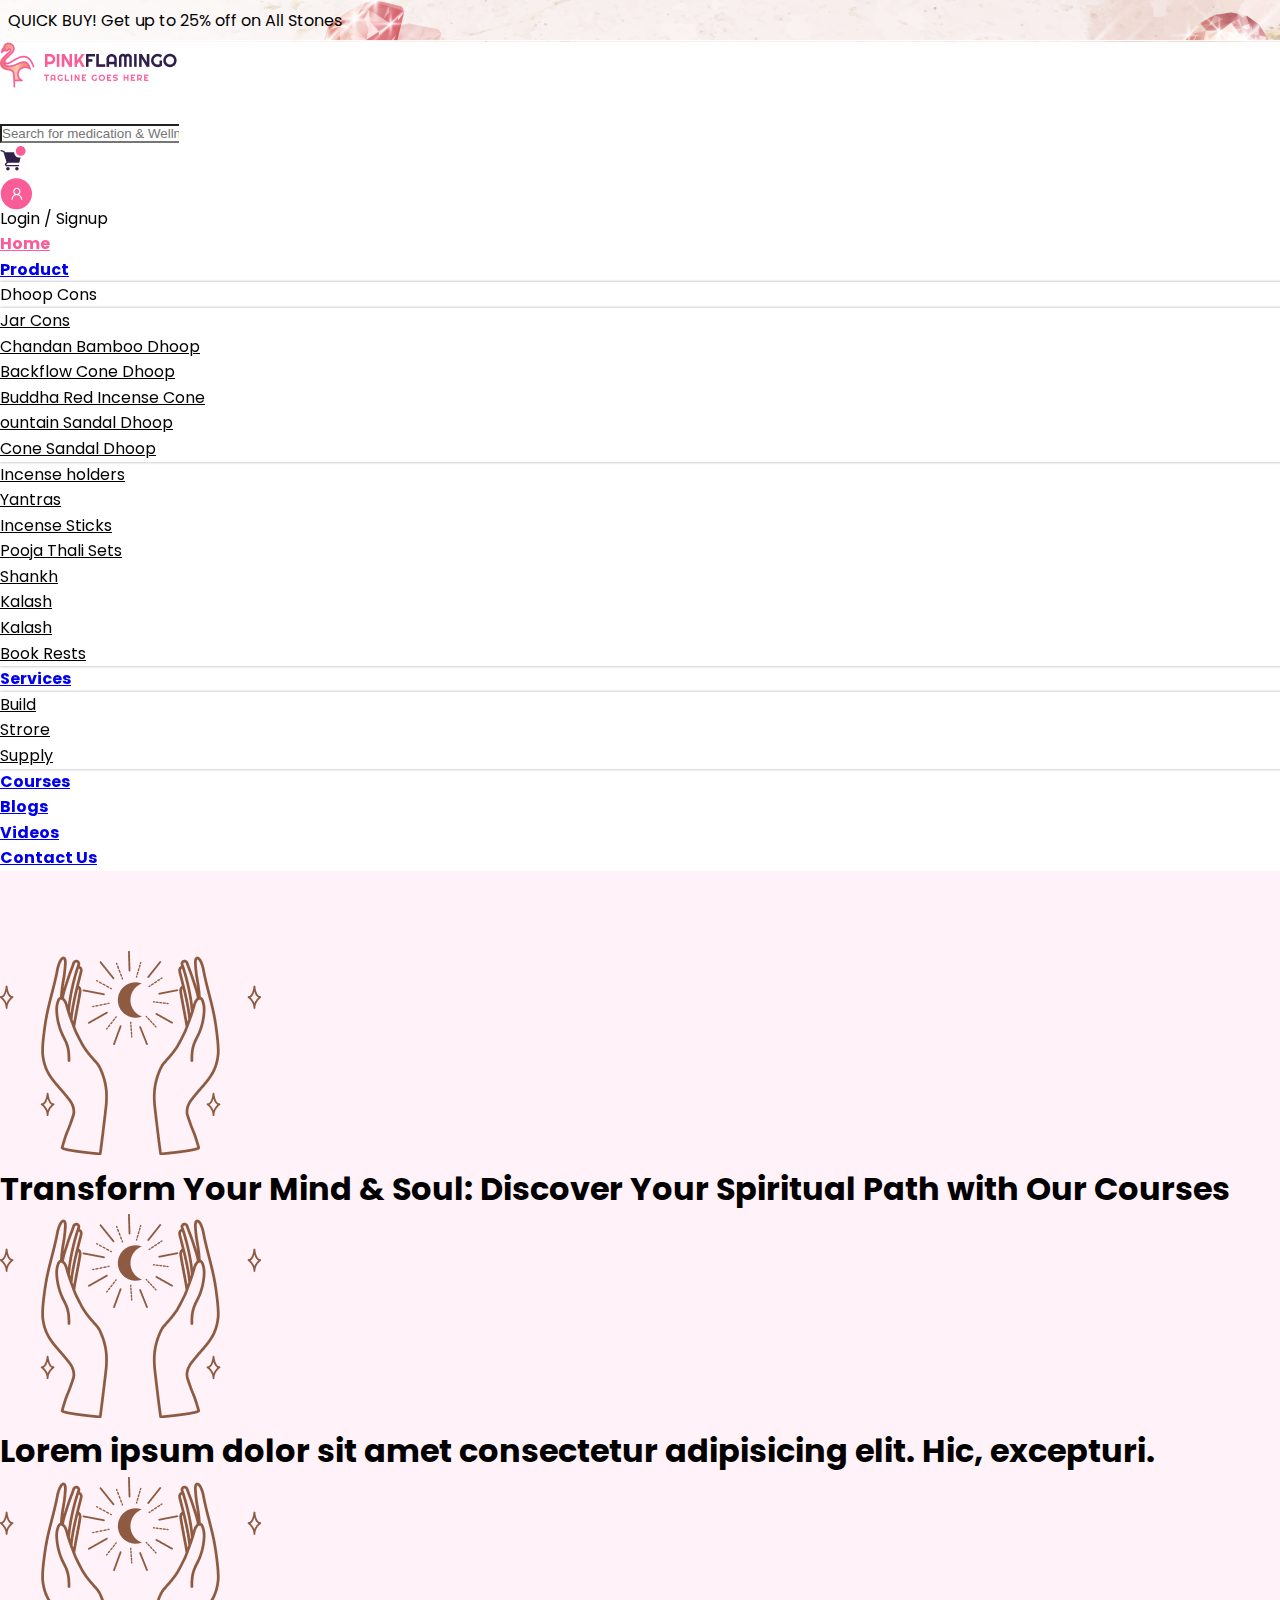
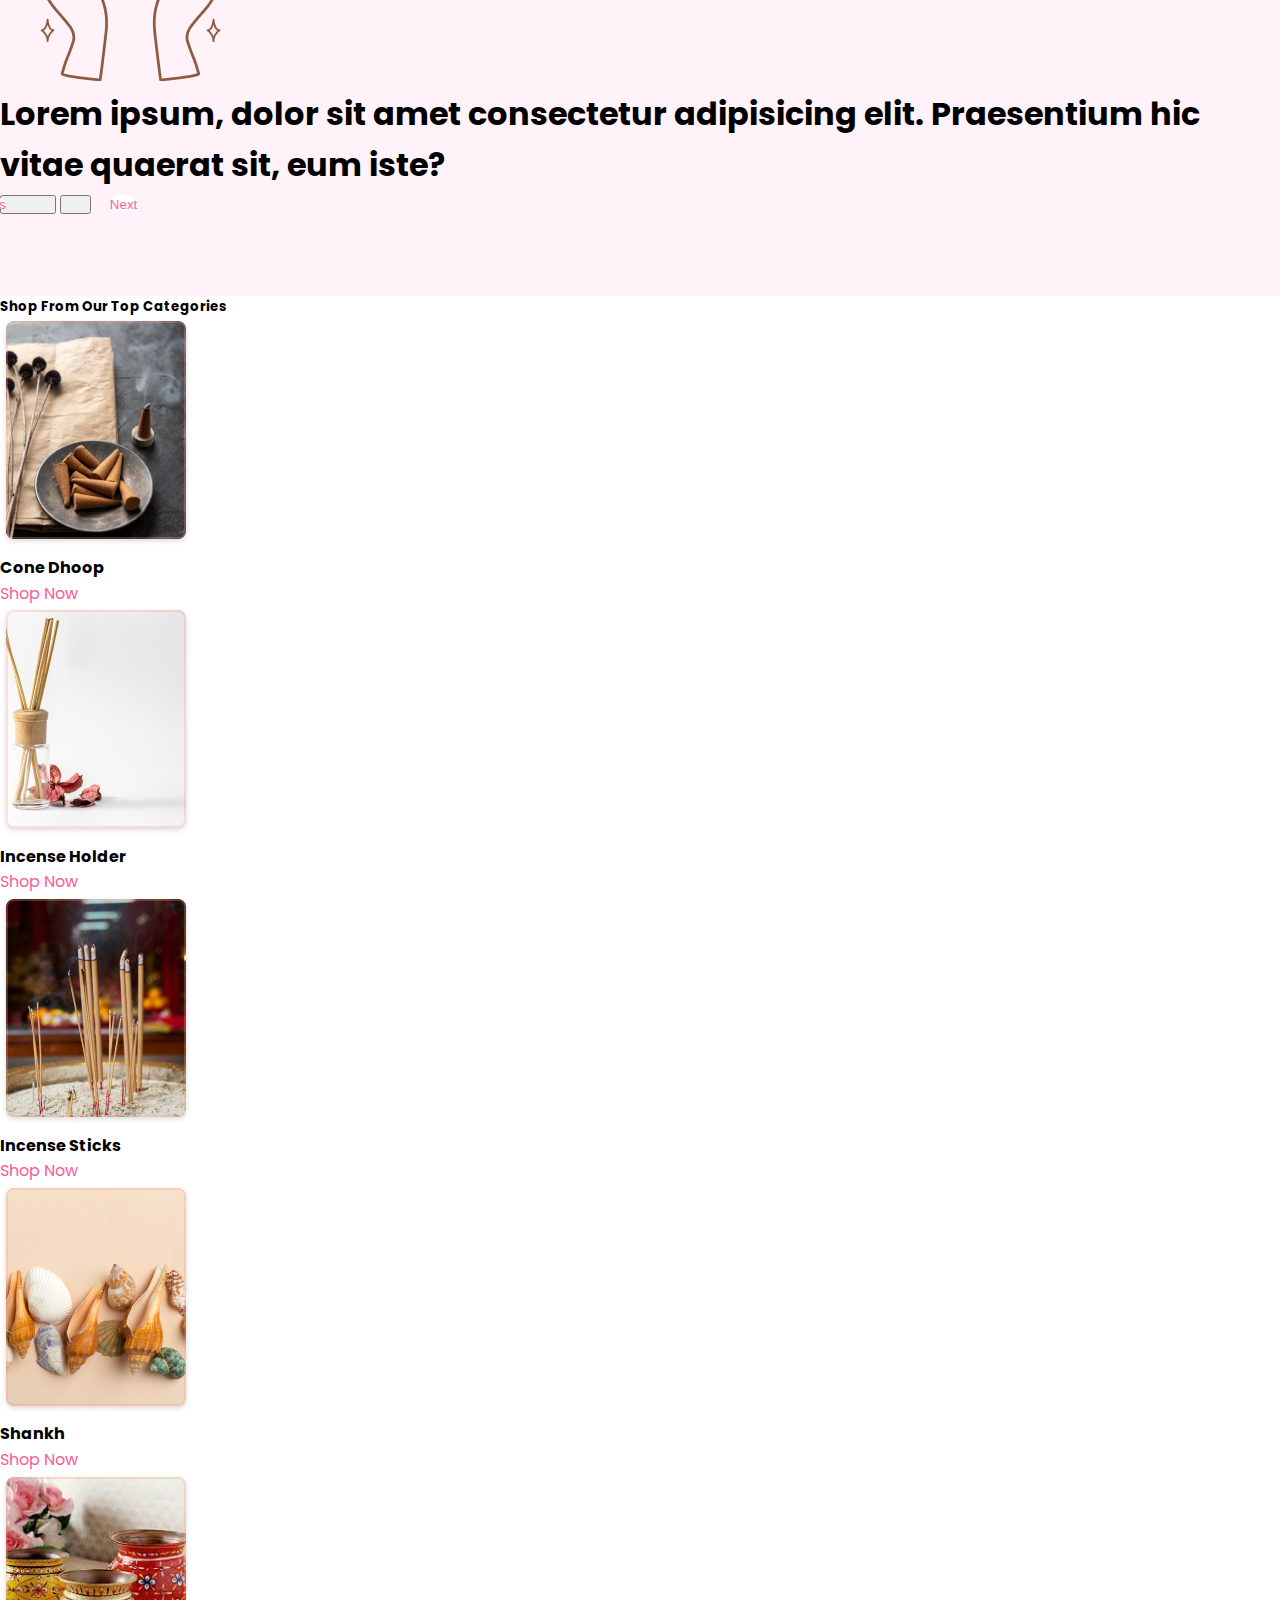
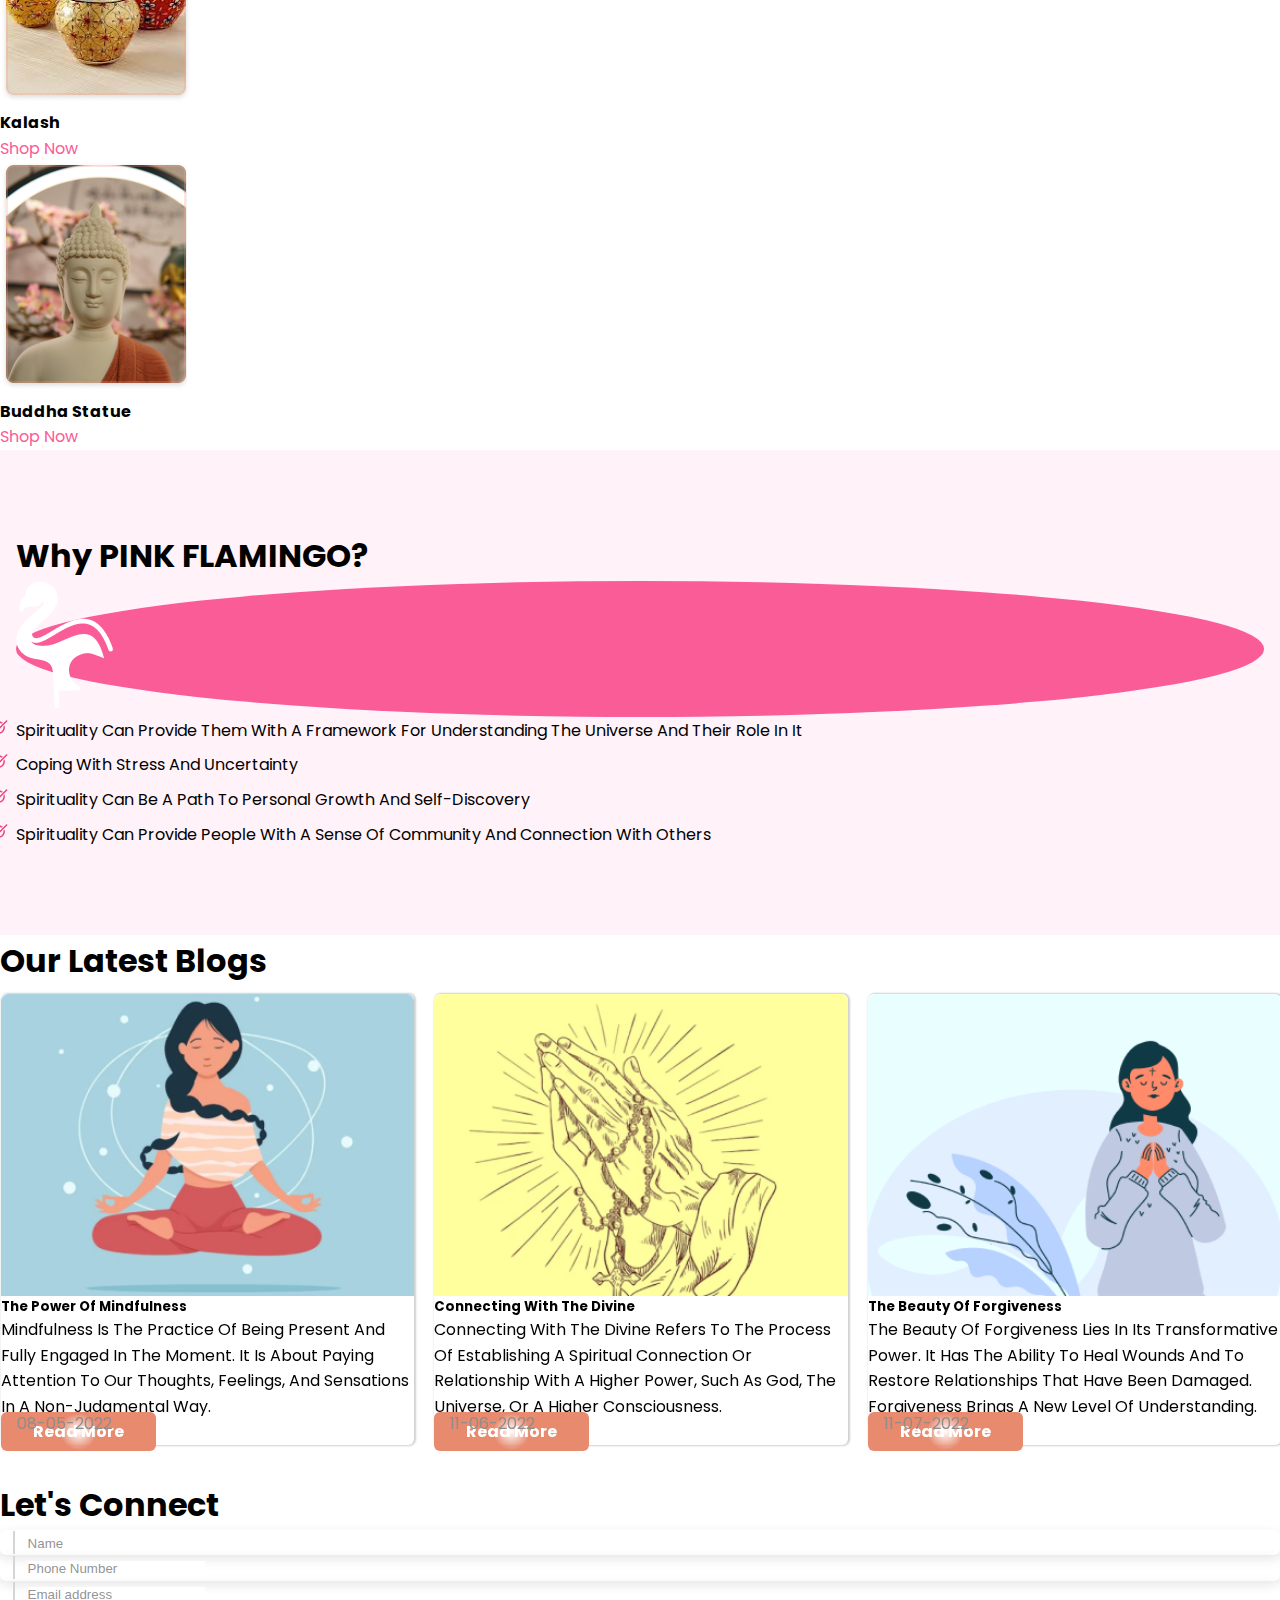
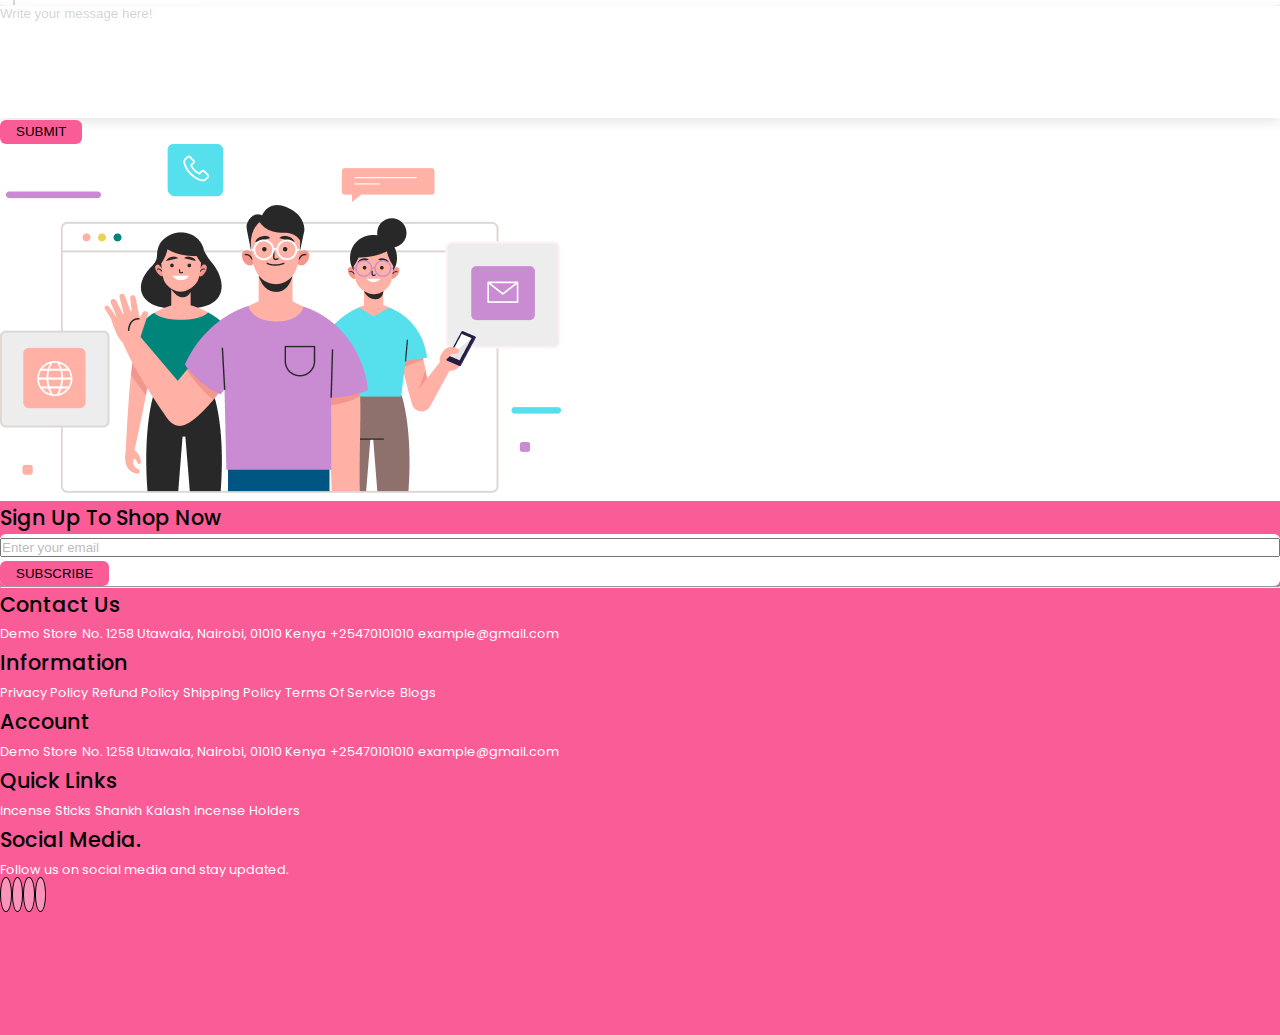
==== commit 7ceff0b7: "final" ====
--- a/index.html
+++ b/index.html
@@ -47,7 +47,7 @@
         <div class="col-10 col-md-9 col-lg-7 my-3 my-md-0">
           <div class="input-group">
             <span class="input-group-text" id="basic-addon1">
-              <div class="d-flex gap-3 align-items-center">
+              <div class="d-flex gap-1 align-items-center">
                 <!-- <i class="fa fa-map-marker" aria-hidden="true"></i> -->
                  <img src="./assets/images/location.svg" alt="">
                 <span>Deliver to 110094</span>
@@ -63,14 +63,16 @@
 
         <!-- Purchase Cart Icon -->
         <div class="col-2 col-md-1 col-lg-1 text-center">
-          <i class="fa fa-cart-plus" aria-hidden="true"></i>
+          <!-- <i class="fa fa-cart-plus" aria-hidden="true"></i> -->
+           <img src="./assets/images/cart.svg" alt="">
         </div>
 
         <!-- Login/Signup Button -->
         <div class="col-12 col-lg-2 text-center text-md-end">
-          <div class="d-flex loginSingup">
+          <div class="d-flex loginSingup align-items-center ">
             <div class="userIcon">
-              <i class="fa fa-user" aria-hidden="true"></i>
+              <!-- <i class="fa fa-user" aria-hidden="true"></i> -->
+               <img src="./assets/images/user.svg" class="w-100" alt="">
             </div>
             <a href="#" class="">Login</a> / <a href="#" class="">Signup</a>
           </div>
--- a/assets/css/style.css
+++ b/assets/css/style.css
@@ -1,6 +1,5 @@
-.navbar-toggler-icon {
-  font-size: 1.5rem;
-}
+@import url('https://fonts.googleapis.com/css2?family=Poppins:ital,wght@0,100;0,200;0,300;0,400;0,500;0,600;0,700;0,800;0,900;1,100;1,200;1,300;1,400;1,500;1,600;1,700;1,800;1,900&display=swap');
+
 
 :root {
   --pink: #fa5c98;
@@ -32,7 +31,9 @@
   z-index: 1000;
   background-color: white;
 }
-
+.navbar-toggler-icon {
+  font-size: 1.5rem;
+}
 .offerHeadline {
   background-image: url("../images/header-background.png");
   padding: 0.5rem;
@@ -67,17 +68,14 @@
 }
 
 .loginSingup .userIcon {
-  background-color: var(--pink);
+  /* background-color: var(--pink); */
   width: 1.7rem;
   height: 1.7rem;
   text-align: center;
   border-radius: 50%;
-  margin-right: 0.2rem;
-}
-
-.loginSingup .userIcon i {
-  color: black;
-}
+  margin-right: 0.5rem;
+}
+
 
 .loginSingup a {
   color: black;
@@ -821,7 +819,9 @@
   color: #c6c6c6;
   content: ">";
 }
-
+#basic-addon1{
+  line-height: 1;
+}
 @media screen and (max-width: 576px) {
   .header {
     position: static;
